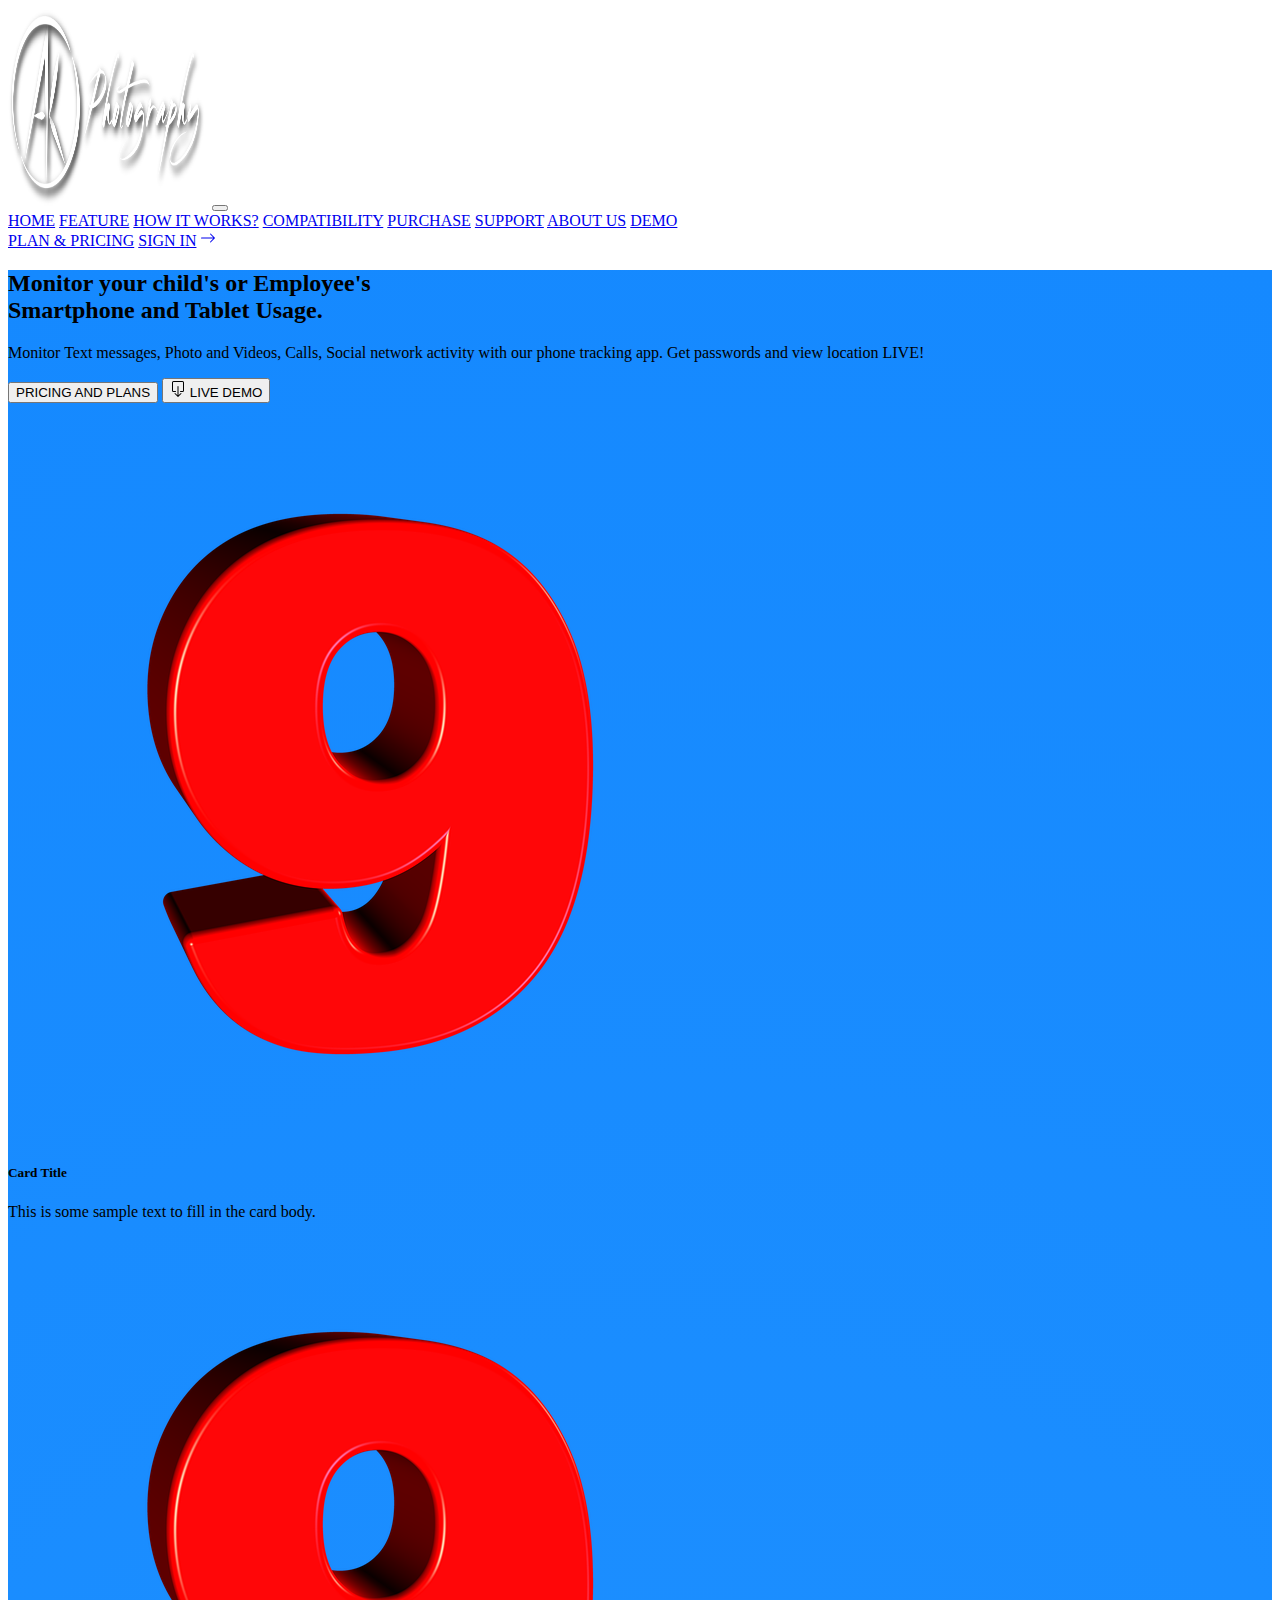
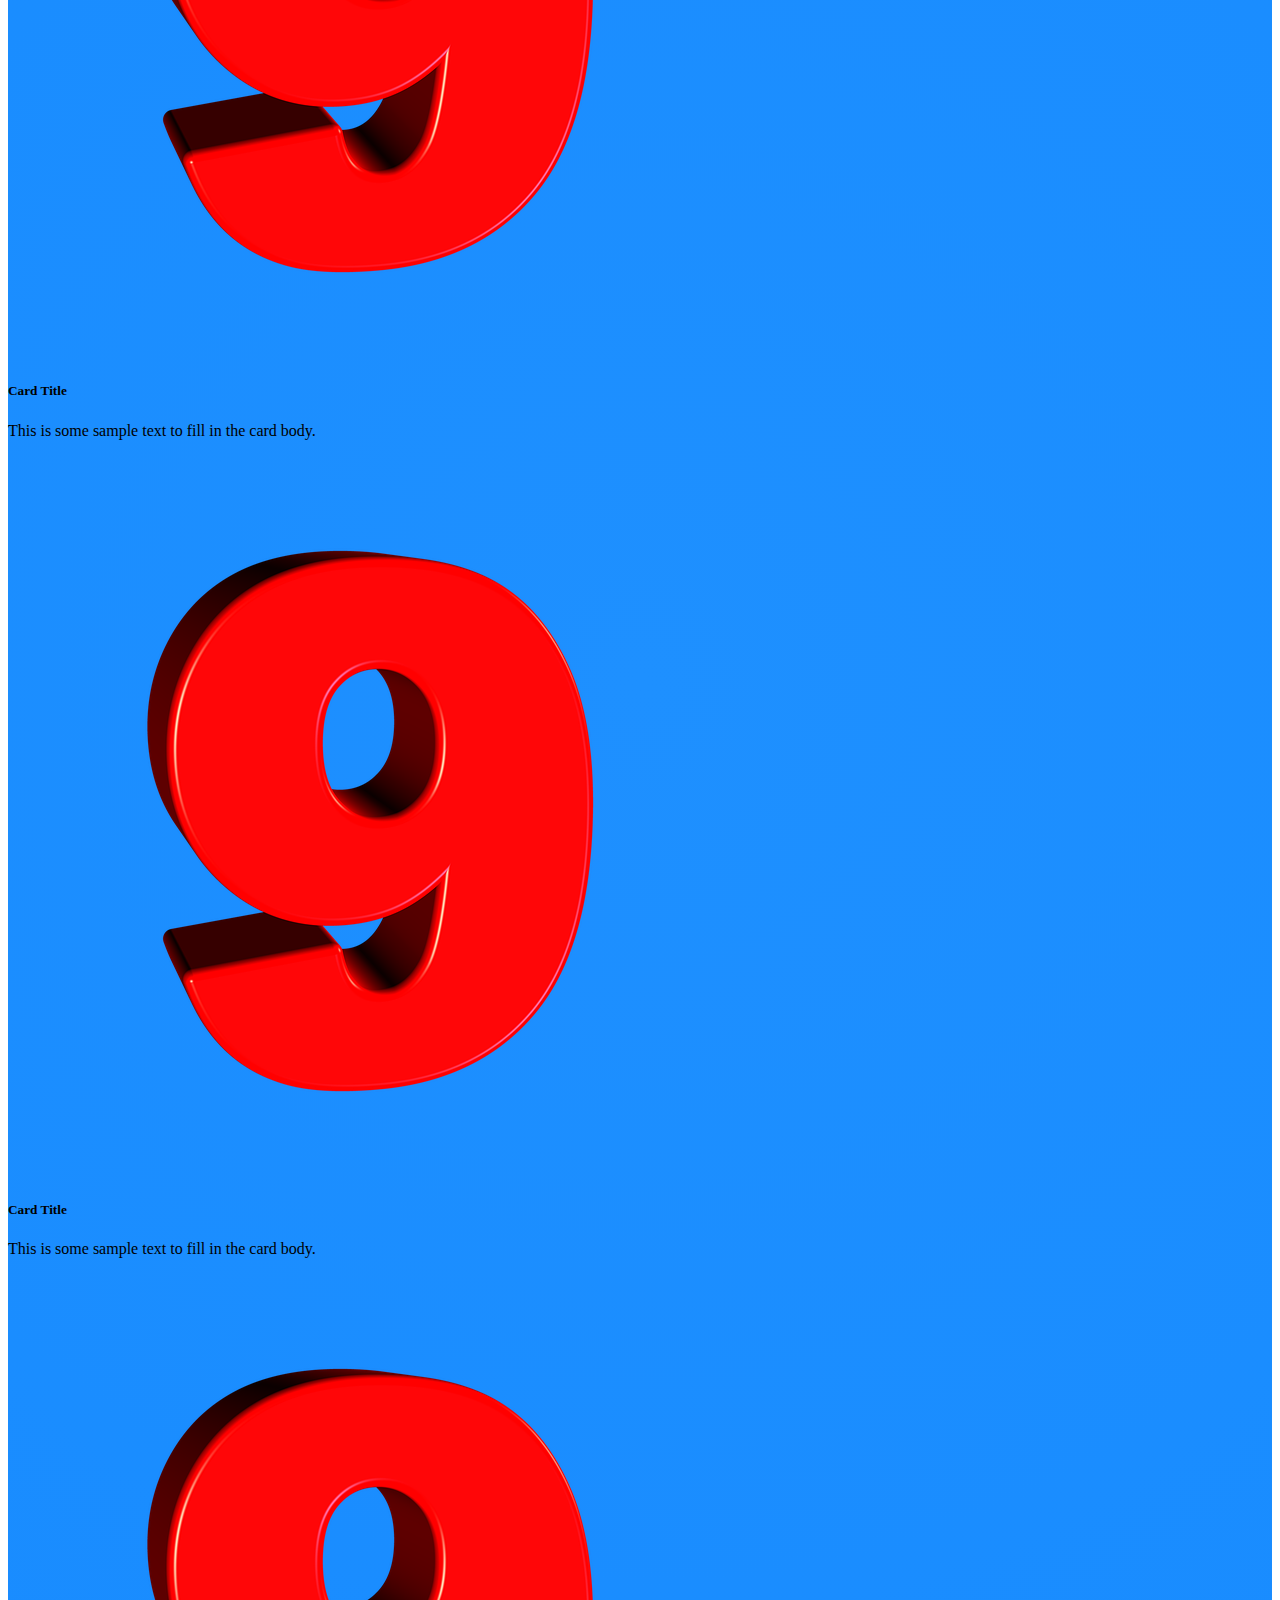
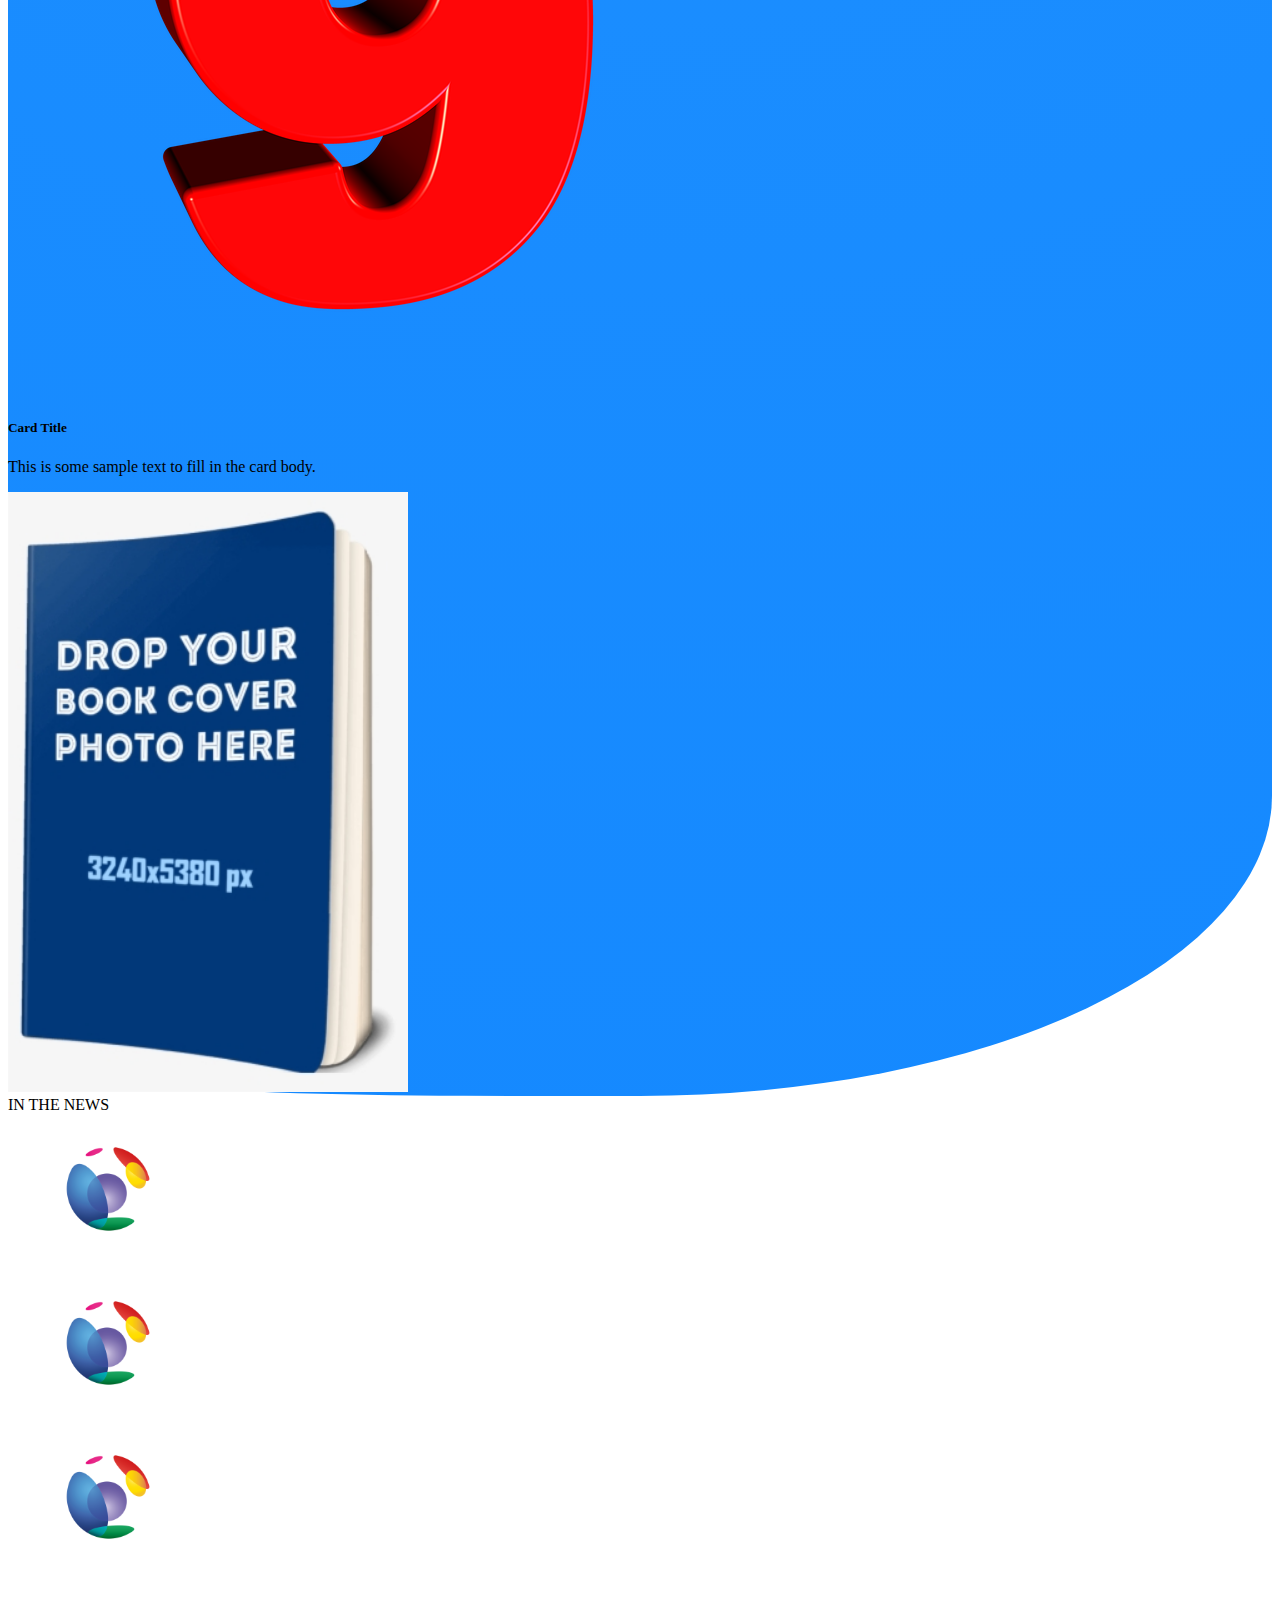
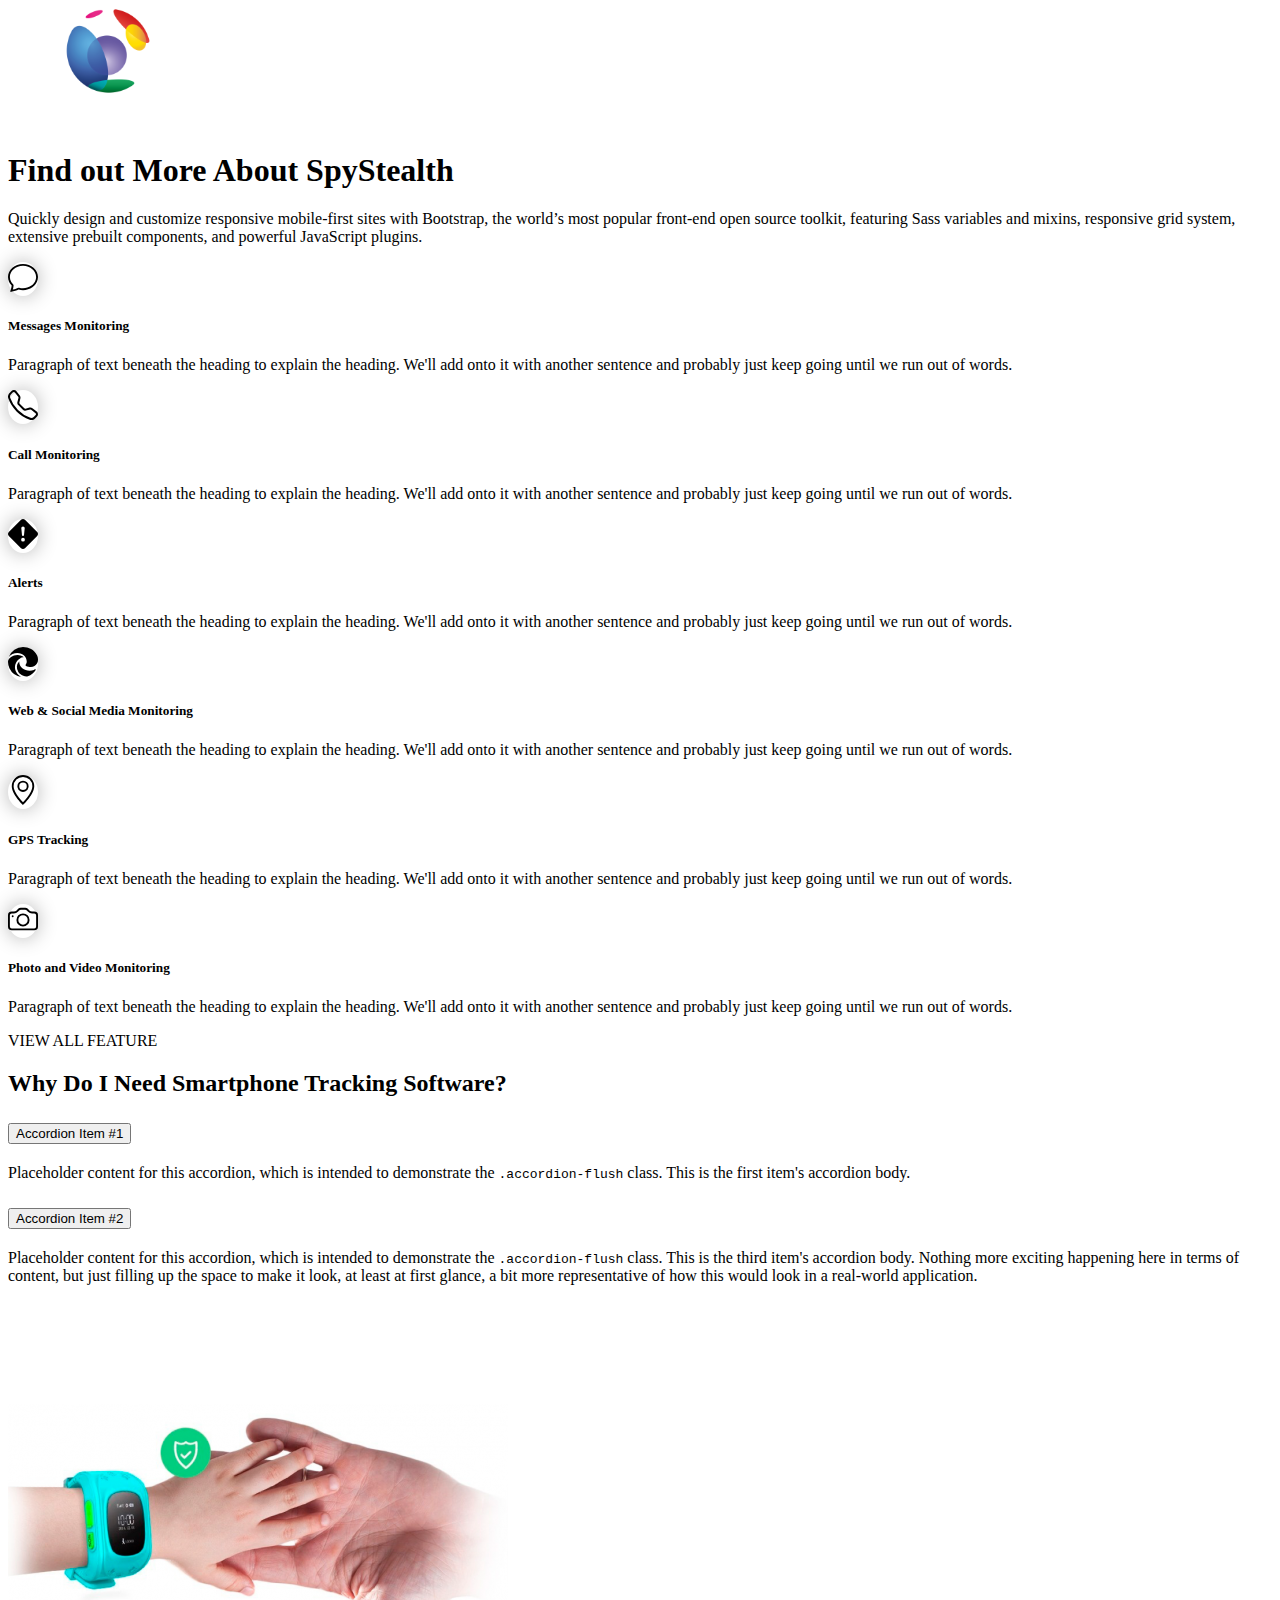
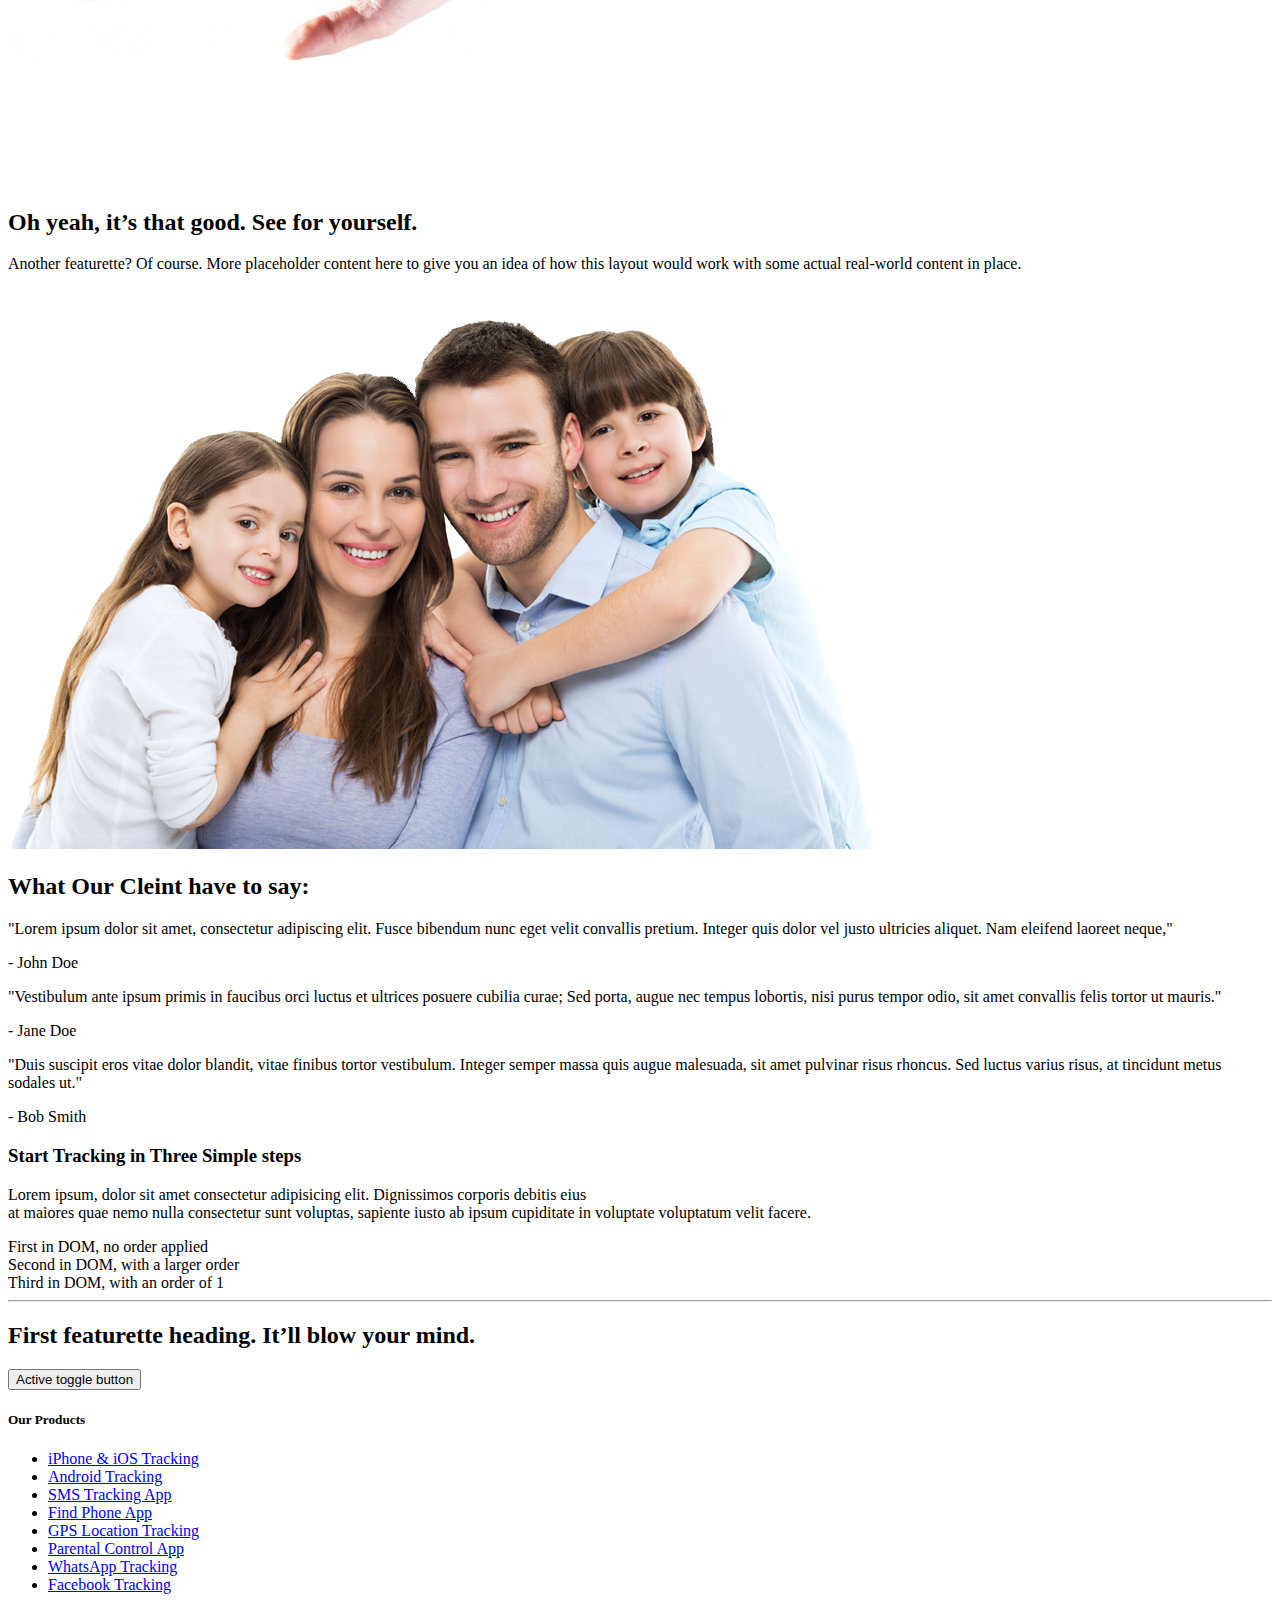
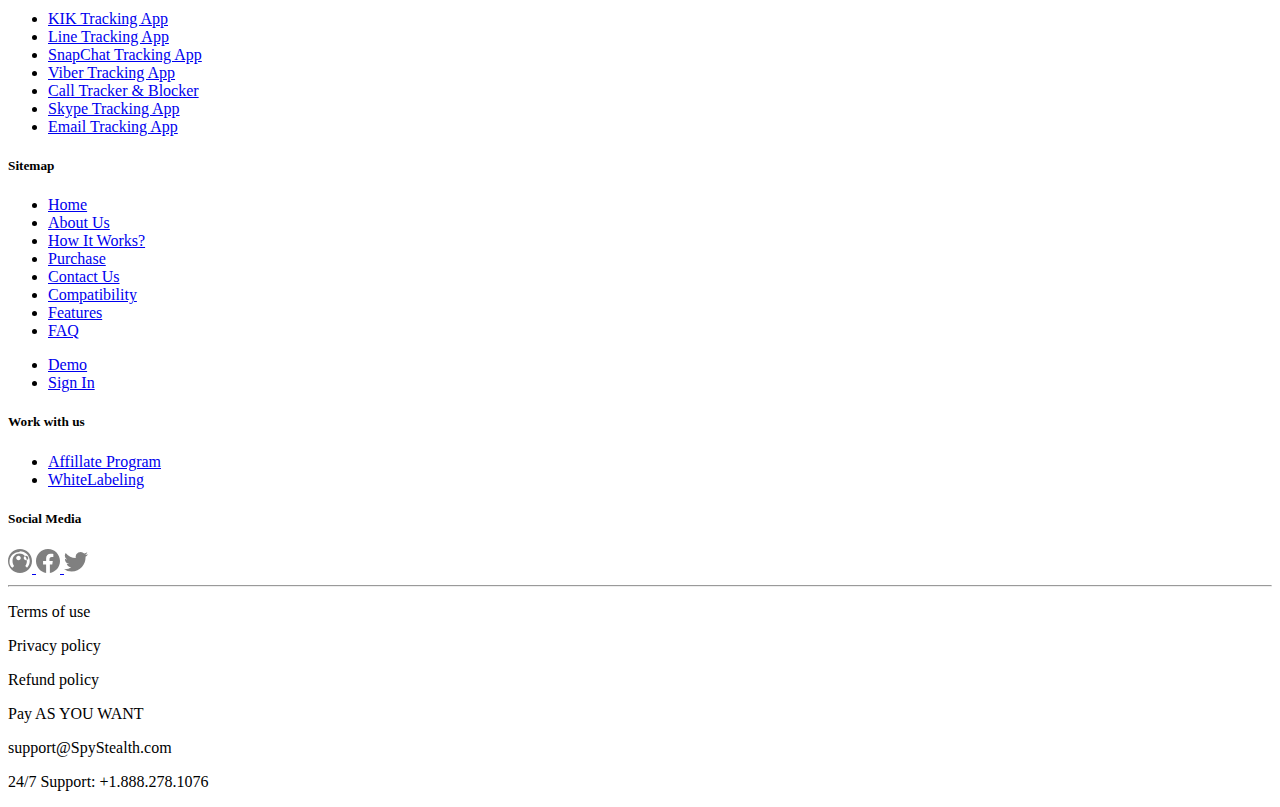
==== Index.html @ cb451442 "done" ====
<!doctype html>
<html lang="en">

<head>
    <meta charset="utf-8">
    <meta name="viewport" content="width=device-width, initial-scale=1">
    <title>Index</title>
    <link href="https://cdn.jsdelivr.net/npm/bootstrap@5.2.3/dist/css/bootstrap.min.css" rel="stylesheet"
        integrity="sha384-rbsA2VBKQhggwzxH7pPCaAqO46MgnOM80zW1RWuH61DGLwZJEdK2Kadq2F9CUG65" crossorigin="anonymous">
    <link href="style.css" rel="stylesheet">
</head>

<body>
    <!-- section 1 -->

    <nav class="navbar navbar-dark bg-primary navbar navbar-expand-lg ">
        <div class="container-fluid mx-5">
            <img src="icons/logo.png" class="img-thumbnail" alt="..." width="200" height="200">
            <button class="navbar-toggler" type="button" data-bs-toggle="collapse" data-bs-target="#navbarNavAltMarkup"
                aria-controls="navbarNavAltMarkup" aria-expanded="false" aria-label="Toggle navigation">
                <span class="navbar-toggler-icon"></span>
            </button>
            <div class="collapse navbar-collapse justify-content-center" id="navbarNavAltMarkup">
                <div class="navbar-nav">
                    <a class="nav-link active" aria-current="page" href="#">HOME</a>
                    <a class="nav-link active" href="#">FEATURE</a>
                    <a class="nav-link active" href="#">HOW IT WORKS?</a>
                    <a class="nav-link active" href="#">COMPATIBILITY</a>
                    <a class="nav-link active" href="#">PURCHASE</a>
                    <a class="nav-link active" href="#">SUPPORT</a>
                    <a class="nav-link active" href="#">ABOUT US</a>
                    <a class="nav-link active" href="#">DEMO</a>
                </div>
            </div>
            <div class="navbar-nav justify-content-end">
                <a class="nav-link active" href="#">PLAN & PRICING</a>
                <a class="nav-link active" href="#">SIGN IN</a>
                <a class="nav-link active" href="#"><svg xmlns="http://www.w3.org/2000/svg" width="16" height="16"
                        fill="currentColor" class="bi bi-arrow-right" viewBox="0 0 16 16">
                        <path fill-rule="evenodd"
                            d="M1 8a.5.5 0 0 1 .5-.5h11.793l-3.147-3.146a.5.5 0 0 1 .708-.708l4 4a.5.5 0 0 1 0 .708l-4 4a.5.5 0 0 1-.708-.708L13.293 8.5H1.5A.5.5 0 0 1 1 8z" />
                    </svg></a>
            </div>
    </nav>

    <!-- End Section 1 -->

    <!-- Section 2 -->
    <div class="container-fluid main">
        <div class="container text-center">
            <div class="row">
                <div class="col p-lg-5 p-md-3 p-sm-0 mt-2">
                    <div class="container text-center">
                        <div class="row">
                            <div class="col">
                                <div class="row text-start text-white">
                                    <h2>
                                        Monitor your child's or Employee's<br>Smartphone and Tablet Usage.
                                    </h2>
                                    <p class="w-50">
                                        Monitor Text messages, Photo and Videos, Calls, Social network activity with our
                                        phone tracking app. Get
                                        passwords and view location LIVE!
                                    </p>
                                    <P>
                                        <button type="button" class="btn btn-primary">PRICING AND PLANS</button>
                                        <button type="button" class="btn btn-outline-light">
                                            <svg xmlns="http://www.w3.org/2000/svg" width="16" height="16"
                                                fill="currentColor" class="bi bi-box-arrow-down" viewBox="0 0 16 16">
                                                <path fill-rule="evenodd"
                                                    d="M3.5 10a.5.5 0 0 1-.5-.5v-8a.5.5 0 0 1 .5-.5h9a.5.5 0 0 1 .5.5v8a.5.5 0 0 1-.5.5h-2a.5.5 0 0 0 0 1h2A1.5 1.5 0 0 0 14 9.5v-8A1.5 1.5 0 0 0 12.5 0h-9A1.5 1.5 0 0 0 2 1.5v8A1.5 1.5 0 0 0 3.5 11h2a.5.5 0 0 0 0-1h-2z" />
                                                <path fill-rule="evenodd"
                                                    d="M7.646 15.854a.5.5 0 0 0 .708 0l3-3a.5.5 0 0 0-.708-.708L8.5 14.293V5.5a.5.5 0 0 0-1 0v8.793l-2.146-2.147a.5.5 0 0 0-.708.708l3 3z" />
                                            </svg>
                                            LIVE DEMO
                                        </button>
                                    </P>
                                </div>
                            </div>

                        </div>
                        <div class="row mt-5">
                            <div class="col">
                                <div class="container text-center">
                                    <div class="row">
                                        <div class="col">
                                            <div class="card">
                                                <div class="row no-gutters">
                                                    <div class="col-md-4 text-center">
                                                        <img src="icons/pngwing1.com.png"
                                                            class="card-img mt-4 img-fluid" alt="Your Logo">
                                                    </div>
                                                    <div class="col-lg-8 col-md-12 col-sm-12">
                                                        <div class="card-body">
                                                            <h5 class="card-title">Card Title</h5>
                                                            <p class="card-text">This is some sample text to fill in the
                                                                card body.</p>
                                                        </div>
                                                    </div>
                                                </div>
                                            </div>
                                        </div>
                                        <div class="col">
                                            <div class="card">
                                                <div class="row no-gutters">
                                                    <div class="col-md-4 text-center">
                                                        <img src="icons/pngwing1.com.png"
                                                            class="card-img mt-4 img-fluid" alt="Your Logo">
                                                    </div>
                                                    <div class="col-lg-8 col-md-12 col-sm-12">
                                                        <div class="card-body">
                                                            <h5 class="card-title">Card Title</h5>
                                                            <p class="card-text">This is some sample text to fill in the
                                                                card body.</p>
                                                        </div>
                                                    </div>
                                                </div>
                                            </div>
                                        </div>
                                    </div>
                                </div>
                                <div class="container text-center">
                                    <div class="row mt-lg-3 mt-md-3 mt-sm-2 mt-2">
                                        <div class="col">
                                            <div class="card">
                                                <div class="row no-gutters">
                                                    <div class="col-md-4 text-center">
                                                        <img src="icons/pngwing1.com.png"
                                                            class="card-img mt-4 img-fluid" alt="Your Logo">
                                                    </div>
                                                    <div class="col-lg-8 col-md-12 col-sm-12">
                                                        <div class="card-body">
                                                            <h5 class="card-title">Card Title</h5>
                                                            <p class="card-text">This is some sample text to fill in the
                                                                card body.</p>
                                                        </div>
                                                    </div>
                                                </div>
                                            </div>
                                        </div>
                                        <div class="col">
                                            <div class="card">
                                                <div class="row no-gutters">
                                                    <div class="col-md-4 text-center">
                                                        <img src="icons/pngwing1.com.png"
                                                            class="card-img mt-4 img-fluid" alt="Your Logo">
                                                    </div>
                                                    <div class="col-lg-8 col-md-12 col-sm-12">
                                                        <div class="card-body">
                                                            <h5 class="card-title">Card Title</h5>
                                                            <p class="card-text">This is some sample text to fill in the
                                                                card body.</p>
                                                        </div>
                                                    </div>
                                                </div>
                                            </div>
                                        </div>
                                    </div>
                                </div>
                            </div>
                        </div>
                    </div>
                </div>
                <div class="col p-lg-5 p-md-3 p-sm-0">
                    <img src="icons/762-7623386_3d-book-cover-book-cover.png" class="img-fluid mt-5" alt="Cinque Terre"
                        width="400" height="600">
                </div>
            </div>
        </div>
    </div>

    <!-- section 3 -->
    <div class="container px-4 py-5 mt-5 justify-content-center">
        <div class="shadow p-3 mb-5 bg-white border-top border-primary border-4">
            <div class="row">
                <div class="col text-center mb-5 text-secondary">
                    IN THE NEWS
                </div>
                <div class="row mt-3 mb-5 text-center">
                    <div class="col">
                        <img src="icons/company-logo-transparent-png-19.png" class="img-fluid" alt="Company Logo"
                            width="200" height="150">
                    </div>
                    <div class="col">
                        <img src="icons/company-logo-transparent-png-19.png" class="img-fluid" alt="Company Logo"
                            width="200" height="150">
                    </div>
                    <div class="col">
                        <img src="icons/company-logo-transparent-png-19.png" class="img-fluid" alt="Company Logo"
                            width="200" height="150">
                    </div>
                    <div class="col">
                        <img src="icons/company-logo-transparent-png-19.png" class="img-fluid" alt="Company Logo"
                            width="200" height="150">
                    </div>
                </div>
            </div>
        </div>
    </div>

    <!-- End Section 3 -->

    <!-- section 4 -->
    <div class="ppx-4 py-5 mt-5 ">
        <h1 class="display-5 fw-bold text-primary text-center">Find out More About SpyStealth</h1>
        <div class="col-lg-6 mx-auto">
            <p class="mb-4 text-secondary m-3 text-center">Quickly design and customize responsive mobile-first sites
                with
                Bootstrap,
                the world’s most popular front-end open source toolkit, featuring Sass variables and mixins, responsive
                grid system, extensive prebuilt components, and powerful JavaScript plugins.</p>
        </div>
    </div>

    <!-- End Section 4 -->

    <!-- section 5 -->
    <div class="container px-4 py-5 mt-5" id="featured-3">
        <div id="text-container">
            <div class="row g-4 py-5 mt-2 row-cols-1 row-cols-lg-3">
                <div class="feature col">
                    <div class="feature-icon icon-shadow ">
                        <svg xmlns="http://www.w3.org/2000/svg" width="30" height="30" fill="currentColor"
                            class="bi bi-chat" viewBox="0 0 16 16">
                            <path
                                d="M2.678 11.894a1 1 0 0 1 .287.801 10.97 10.97 0 0 1-.398 2c1.395-.323 2.247-.697 2.634-.893a1 1 0 0 1 .71-.074A8.06 8.06 0 0 0 8 14c3.996 0 7-2.807 7-6 0-3.192-3.004-6-7-6S1 4.808 1 8c0 1.468.617 2.83 1.678 3.894zm-.493 3.905a21.682 21.682 0 0 1-.713.129c-.2.032-.352-.176-.273-.362a9.68 9.68 0 0 0 .244-.637l.003-.01c.248-.72.45-1.548.524-2.319C.743 11.37 0 9.76 0 8c0-3.866 3.582-7 8-7s8 3.134 8 7-3.582 7-8 7a9.06 9.06 0 0 1-2.347-.306c-.52.263-1.639.742-3.468 1.105z" />
                        </svg>
                    </div>
                    <h5>Messages Monitoring</h5>
                    <p class="text-secondary">Paragraph of text beneath the heading to explain the heading. We'll add
                        onto it
                        with another sentence and
                        probably just keep going until we run out of words.</p>
                </div>
                <div class="feature col">
                    <div class="feature-icon icon-shadow ">
                        <svg xmlns="http://www.w3.org/2000/svg" width="30" height="30" fill="currentColor"
                            class="bi bi-telephone" viewBox="0 0 16 16">
                            <path
                                d="M3.654 1.328a.678.678 0 0 0-1.015-.063L1.605 2.3c-.483.484-.661 1.169-.45 1.77a17.568 17.568 0 0 0 4.168 6.608 17.569 17.569 0 0 0 6.608 4.168c.601.211 1.286.033 1.77-.45l1.034-1.034a.678.678 0 0 0-.063-1.015l-2.307-1.794a.678.678 0 0 0-.58-.122l-2.19.547a1.745 1.745 0 0 1-1.657-.459L5.482 8.062a1.745 1.745 0 0 1-.46-1.657l.548-2.19a.678.678 0 0 0-.122-.58L3.654 1.328zM1.884.511a1.745 1.745 0 0 1 2.612.163L6.29 2.98c.329.423.445.974.315 1.494l-.547 2.19a.678.678 0 0 0 .178.643l2.457 2.457a.678.678 0 0 0 .644.178l2.189-.547a1.745 1.745 0 0 1 1.494.315l2.306 1.794c.829.645.905 1.87.163 2.611l-1.034 1.034c-.74.74-1.846 1.065-2.877.702a18.634 18.634 0 0 1-7.01-4.42 18.634 18.634 0 0 1-4.42-7.009c-.362-1.03-.037-2.137.703-2.877L1.885.511z" />
                        </svg>
                    </div>
                    <h5>Call Monitoring</h5>
                    <p class="text-secondary">Paragraph of text beneath the heading to explain the heading. We'll add
                        onto it
                        with another sentence and
                        probably just keep going until we run out of words.</p>
                </div>
                <div class="feature col">
                    <div class="feature-icon icon-shadow ">
                        <svg xmlns="http://www.w3.org/2000/svg" width="30" height="30" fill="currentColor"
                            class="bi bi-exclamation-diamond-fill" viewBox="0 0 16 16">
                            <path
                                d="M9.05.435c-.58-.58-1.52-.58-2.1 0L.436 6.95c-.58.58-.58 1.519 0 2.098l6.516 6.516c.58.58 1.519.58 2.098 0l6.516-6.516c.58-.58.58-1.519 0-2.098L9.05.435zM8 4c.535 0 .954.462.9.995l-.35 3.507a.552.552 0 0 1-1.1 0L7.1 4.995A.905.905 0 0 1 8 4zm.002 6a1 1 0 1 1 0 2 1 1 0 0 1 0-2z" />
                        </svg>
                    </div>
                    <h5>Alerts</h5>
                    <p class="text-secondary">Paragraph of text beneath the heading to explain the heading. We'll add
                        onto it
                        with another sentence and
                        probably just keep going until we run out of words.</p>
                </div>
            </div>
            <div class="row g-4 py-5 mt-2 row-cols-1 row-cols-lg-3">
                <div class="feature col">
                    <div class="feature-icon icon-shadow ">
                        <svg xmlns="http://www.w3.org/2000/svg" width="30" height="30" fill="currentColor"
                            class="bi bi-browser-edge" viewBox="0 0 16 16">
                            <path
                                d="M9.482 9.341c-.069.062-.17.153-.17.309 0 .162.107.325.3.456.877.613 2.521.54 2.592.538h.002c.667 0 1.32-.18 1.894-.519A3.838 3.838 0 0 0 16 6.819c.018-1.316-.44-2.218-.666-2.664l-.04-.08C13.963 1.487 11.106 0 8 0A8 8 0 0 0 .473 5.29C1.488 4.048 3.183 3.262 5 3.262c2.83 0 5.01 1.885 5.01 4.797h-.004v.002c0 .338-.168.832-.487 1.244l.006-.006a.594.594 0 0 1-.043.041Z" />
                            <path
                                d="M.01 7.753a8.137 8.137 0 0 0 .753 3.641 8 8 0 0 0 6.495 4.564 5.21 5.21 0 0 1-.785-.377h-.01l-.12-.075a5.45 5.45 0 0 1-1.56-1.463A5.543 5.543 0 0 1 6.81 5.8l.01-.004.025-.012c.208-.098.62-.292 1.167-.285.129.001.257.012.384.033a4.037 4.037 0 0 0-.993-.698l-.01-.005C6.348 4.282 5.199 4.263 5 4.263c-2.44 0-4.824 1.634-4.99 3.49Zm10.263 7.912c.088-.027.177-.054.265-.084-.102.032-.204.06-.307.086l.042-.002Z" />
                            <path
                                d="M10.228 15.667a5.21 5.21 0 0 0 .303-.086l.082-.025a8.019 8.019 0 0 0 4.162-3.3.25.25 0 0 0-.331-.35c-.215.112-.436.21-.663.294a6.367 6.367 0 0 1-2.243.4c-2.957 0-5.532-2.031-5.532-4.644.002-.135.017-.268.046-.399a4.543 4.543 0 0 0-.46 5.898l.003.005c.315.441.707.821 1.158 1.121h.003l.144.09c.877.55 1.721 1.078 3.328.996Z" />
                        </svg>
                    </div>
                    <h5>Web & Social Media Monitoring</h5>
                    <p class="text-secondary">Paragraph of text beneath the heading to explain the heading. We'll add
                        onto it
                        with another sentence and
                        probably just keep going until we run out of words.</p>
                </div>
                <div class="feature col">
                    <div class="feature-icon icon-shadow ">
                        <svg xmlns="http://www.w3.org/2000/svg" width="30" height="30" fill="currentColor"
                            class="bi bi-geo-alt" viewBox="0 0 16 16">
                            <path
                                d="M12.166 8.94c-.524 1.062-1.234 2.12-1.96 3.07A31.493 31.493 0 0 1 8 14.58a31.481 31.481 0 0 1-2.206-2.57c-.726-.95-1.436-2.008-1.96-3.07C3.304 7.867 3 6.862 3 6a5 5 0 0 1 10 0c0 .862-.305 1.867-.834 2.94zM8 16s6-5.686 6-10A6 6 0 0 0 2 6c0 4.314 6 10 6 10z" />
                            <path d="M8 8a2 2 0 1 1 0-4 2 2 0 0 1 0 4zm0 1a3 3 0 1 0 0-6 3 3 0 0 0 0 6z" />
                        </svg>
                    </div>
                    <h5>GPS Tracking</h5>
                    <p class="text-secondary">Paragraph of text beneath the heading to explain the heading. We'll add
                        onto it
                        with another sentence and
                        probably just keep going until we run out of words.</p>
                </div>
                <div class="feature col">
                    <div class="feature-icon icon-shadow ">
                        <svg xmlns="http://www.w3.org/2000/svg" width="30" height="30" fill="currentColor"
                            class="bi bi-camera" viewBox="0 0 16 16">
                            <path
                                d="M15 12a1 1 0 0 1-1 1H2a1 1 0 0 1-1-1V6a1 1 0 0 1 1-1h1.172a3 3 0 0 0 2.12-.879l.83-.828A1 1 0 0 1 6.827 3h2.344a1 1 0 0 1 .707.293l.828.828A3 3 0 0 0 12.828 5H14a1 1 0 0 1 1 1v6zM2 4a2 2 0 0 0-2 2v6a2 2 0 0 0 2 2h12a2 2 0 0 0 2-2V6a2 2 0 0 0-2-2h-1.172a2 2 0 0 1-1.414-.586l-.828-.828A2 2 0 0 0 9.172 2H6.828a2 2 0 0 0-1.414.586l-.828.828A2 2 0 0 1 3.172 4H2z" />
                            <path
                                d="M8 11a2.5 2.5 0 1 1 0-5 2.5 2.5 0 0 1 0 5zm0 1a3.5 3.5 0 1 0 0-7 3.5 3.5 0 0 0 0 7zM3 6.5a.5.5 0 1 1-1 0 .5.5 0 0 1 1 0z" />
                        </svg>
                    </div>
                    <h5>Photo and Video Monitoring</h5>
                    <p class="text-secondary">Paragraph of text beneath the heading to explain the heading. We'll add
                        onto it
                        with another sentence and
                        probably just keep going until we run out of words.</p>
                </div>
            </div>
            <div id="remaining-text" style="display:none;">
                <div class="row g-4 py-5 mt-2 row-cols-1 row-cols-lg-3">
                    <div class="feature col">
                        <div class="feature-icon icon-shadow ">
                            <svg xmlns="http://www.w3.org/2000/svg" width="30" height="30" fill="currentColor"
                                class="bi bi-envelope" viewBox="0 0 16 16">
                                <path
                                    d="M0 4a2 2 0 0 1 2-2h12a2 2 0 0 1 2 2v8a2 2 0 0 1-2 2H2a2 2 0 0 1-2-2V4Zm2-1a1 1 0 0 0-1 1v.217l7 4.2 7-4.2V4a1 1 0 0 0-1-1H2Zm13 2.383-4.708 2.825L15 11.105V5.383Zm-.034 6.876-5.64-3.471L8 9.583l-1.326-.795-5.64 3.47A1 1 0 0 0 2 13h12a1 1 0 0 0 .966-.741ZM1 11.105l4.708-2.897L1 5.383v5.722Z" />
                            </svg>
                        </div>
                        <h5>Gmail Monitoring</h5>
                        <p class="text-secondary">Paragraph of text beneath the heading to explain the heading. We'll
                            add onto it
                            with another sentence and
                            probably just keep going until we run out of words.</p>
                    </div>
                    <div class="feature col">
                        <div class="feature-icon icon-shadow ">
                            <svg xmlns="http://www.w3.org/2000/svg" width="30" height="30" fill="currentColor"
                                class="bi bi-envelope-plus" viewBox="0 0 16 16">
                                <path
                                    d="M2 2a2 2 0 0 0-2 2v8.01A2 2 0 0 0 2 14h5.5a.5.5 0 0 0 0-1H2a1 1 0 0 1-.966-.741l5.64-3.471L8 9.583l7-4.2V8.5a.5.5 0 0 0 1 0V4a2 2 0 0 0-2-2H2Zm3.708 6.208L1 11.105V5.383l4.708 2.825ZM1 4.217V4a1 1 0 0 1 1-1h12a1 1 0 0 1 1 1v.217l-7 4.2-7-4.2Z" />
                                <path
                                    d="M16 12.5a3.5 3.5 0 1 1-7 0 3.5 3.5 0 0 1 7 0Zm-3.5-2a.5.5 0 0 0-.5.5v1h-1a.5.5 0 0 0 0 1h1v1a.5.5 0 0 0 1 0v-1h1a.5.5 0 0 0 0-1h-1v-1a.5.5 0 0 0-.5-.5Z" />
                            </svg>
                        </div>
                        <h5>Messenger Logs</h5>
                        <p class="text-secondary">Paragraph of text beneath the heading to explain the heading. We'll
                            add onto it
                            with another sentence and
                            probably just keep going until we run out of words.</p>
                    </div>
                    <div class="feature col">
                        <div class="feature-icon icon-shadow ">
                            <svg xmlns="http://www.w3.org/2000/svg" width="30" height="30" fill="currentColor"
                                class="bi bi-person-rolodex" viewBox="0 0 16 16">
                                <path d="M8 9.05a2.5 2.5 0 1 0 0-5 2.5 2.5 0 0 0 0 5Z" />
                                <path
                                    d="M1 1a1 1 0 0 0-1 1v11a1 1 0 0 0 1 1h.5a.5.5 0 0 0 .5-.5.5.5 0 0 1 1 0 .5.5 0 0 0 .5.5h9a.5.5 0 0 0 .5-.5.5.5 0 0 1 1 0 .5.5 0 0 0 .5.5h.5a1 1 0 0 0 1-1V3a1 1 0 0 0-1-1H6.707L6 1.293A1 1 0 0 0 5.293 1H1Zm0 1h4.293L6 2.707A1 1 0 0 0 6.707 3H15v10h-.085a1.5 1.5 0 0 0-2.4-.63C11.885 11.223 10.554 10 8 10c-2.555 0-3.886 1.224-4.514 2.37a1.5 1.5 0 0 0-2.4.63H1V2Z" />
                            </svg>
                        </div>
                        <h5>Contacts and Notes Monitoring</h5>
                        <p class="text-secondary">Paragraph of text beneath the heading to explain the heading. We'll
                            add onto it
                            with another sentence and
                            probably just keep going until we run out of words.</p>
                    </div>
                </div>
            </div>
            <a class="text-primary font-weight-bold text-center d-block text-decoration: underline dotted"
                id="show-more-button" onclick="toggleVisibility()">VIEW ALL FEATURE</a>
        </div>
    </div>

    <!-- End Section 5 -->


    <!-- Section 6 -->
    <div class="container m-auto px-4 py-5 mt-5 row featurette justify-content-center">
        <div class="col-md-7">
            <h2 class="featurette-heading">
                Why Do I Need Smartphone Tracking Software?
            </h2>
            <div class="accordion accordion-flush" id="accordionFlushExample">
                <div class="accordion-item">
                    <h2 class="accordion-header" id="flush-headingOne">
                        <button class="accordion-button collapsed" type="button" data-bs-toggle="collapse"
                            data-bs-target="#flush-collapseOne" aria-expanded="false" aria-controls="flush-collapseOne">
                            Accordion Item #1
                        </button>
                    </h2>
                    <div id="flush-collapseOne" class="accordion-collapse collapse" aria-labelledby="flush-headingOne"
                        data-bs-parent="#accordionFlushExample">
                        <div class="accordion-body">Placeholder content for this accordion, which is intended to
                            demonstrate the
                            <code>.accordion-flush</code> class. This is the first item's accordion body.
                        </div>
                    </div>
                </div>
                <div class="accordion-item">
                    <h2 class="accordion-header" id="flush-headingThree">
                        <button class="accordion-button collapsed" type="button" data-bs-toggle="collapse"
                            data-bs-target="#flush-collapseThree" aria-expanded="false"
                            aria-controls="flush-collapseThree">
                            Accordion Item #2
                        </button>
                    </h2>
                    <div id="flush-collapseThree" class="accordion-collapse collapse"
                        aria-labelledby="flush-headingThree" data-bs-parent="#accordionFlushExample">
                        <div class="accordion-body">Placeholder content for this accordion, which is intended to
                            demonstrate the
                            <code>.accordion-flush</code> class. This is the third item's accordion body. Nothing more
                            exciting
                            happening here in terms of content, but just filling up the space to make it look, at least
                            at first
                            glance, a bit more representative of how this would look in a real-world application.
                        </div>
                    </div>
                </div>
            </div>
        </div>
        <div class="col-md-5">
            <img src="icons/tracking.png" class="img-fluid" alt="Company Logo">
        </div>
    </div>

    <!-- End Section 6 -->


    <!-- section 7 -->
    <div class="container m-auto py-5 my-4 row featurette justify-content-center">
        <div class="col-md-7 order-md-2">
            <h2 class="featurette-heading text-center">Oh yeah, it’s that good. <span class="text-muted">See for
                    yourself.</span></h2>
            <p class="lead text-center">Another featurette? Of course. More placeholder content here to give you an idea
                of how this
                layout would work with some actual real-world content in place.</p>
        </div>
        <div class="col-md-5 order-md-1">
            <img src="icons/family.png" class="img-fluid" alt="Company Logo">
        </div>
    </div>

    <!-- End Section 7 -->


    <!-- Section 8 -->
    <section class="bg-light">
        <div class="container py-5">
            <h2 class="mb-4 text-center">What Our Cleint have to say:</h2>
            <div class="row">
                <div class="col-md-4 mx-auto">
                    <div class="card border-0">
                        <div class="card-body text-center">
                            <p class="card-text">"Lorem ipsum dolor sit amet, consectetur adipiscing elit. Fusce
                                bibendum nunc
                                eget
                                velit convallis pretium. Integer quis dolor vel justo ultricies aliquet. Nam eleifend
                                laoreet
                                neque,"
                            </p>
                            <p class="card-text font-weight-bold">- John Doe</p>
                        </div>
                    </div>
                </div>
                <div class="col-md-4 mx-auto">
                    <div class="card border-0">
                        <div class="card-body text-center">
                            <p class="card-text">"Vestibulum ante ipsum primis in faucibus orci luctus et ultrices
                                posuere cubilia
                                curae; Sed porta, augue nec tempus lobortis, nisi purus tempor odio, sit amet convallis
                                felis tortor
                                ut mauris."</p>
                            <p class="card-text font-weight-bold">- Jane Doe</p>
                        </div>
                    </div>
                </div>
                <div class="col-md-4 mx-auto">
                    <div class="card border-0">
                        <div class="card-body text-center">
                            <p class="card-text">"Duis suscipit eros vitae dolor blandit, vitae finibus tortor
                                vestibulum. Integer
                                semper massa quis augue malesuada, sit amet pulvinar risus rhoncus. Sed luctus varius
                                risus, at
                                tincidunt metus sodales ut."</p>
                            <p class="card-text font-weight-bold">- Bob Smith</p>
                        </div>
                    </div>
                </div>
            </div>
        </div>
    </section>

    <!-- End Section 8 -->

    <!-- section 9 -->
    <div class="container-fluid bg-dark text-center position-relative">
        <div class="row">
            <div class="col order-1 text-center text-white py-4">
                <h3> Start Tracking in Three Simple steps</h3>
                <p>Lorem ipsum, dolor sit amet consectetur adipisicing elit. Dignissimos
                    corporis
                    debitis
                    eius<br>
                    at maiores quae nemo nulla consectetur sunt voluptas, sapiente iusto ab ipsum cupiditate in
                    voluptate
                    voluptatum
                    velit facere.</p>
            </div>
        </div>
            <div class="row mt-3 align-items-end text-white position-absolute top-100 start-50 translate-middle">
                <div class="container text-center">
                    <div class="row">
                      <div class="col">
                        First in DOM, no order applied
                      </div>
                      <div class="col order-5">
                        Second in DOM, with a larger order
                      </div>
                      <div class="col order-1">
                        Third in DOM, with an order of 1
                      </div>
                    </div>
                  </div>
              </div>
            </div>
        </div>
    <!-- End Section 9 -->

    <!-- section 10 -->
    <div class="container m-auto py-5 my-5">
        <hr class="featurette-divider">
        <div class="row featurette mt-5 d-flex justify-content-center">
            <div class="col-md-7">
                <h2 class="featurette-heading px-4 text-center">First featurette heading. <span class="text-muted">It’ll
                        blow
                        your mind.</span>
                </h2>
            </div>
            <div class="col-md-3 px-5">
                <button type="button" class="btn btn-primary" data-bs-toggle="button" aria-pressed="true">Active toggle
                    button</button>
            </div>
        </div>
    </div>


    <!-- End Section 10 -->

    <!-- Section 11 -->

    <footer class="bg-light">
        <div class="container-fluid m-auto py-5">
            <div class="row d-flex justify-content-center">
                <div class="col-sm-6 col-md-2">
                    <h5>Our Products</h5>
                    <ul class="list-unstyled text-small">
                        <li><a class="link-secondary text-decoration-none" href="#">iPhone & iOS Tracking</a></li>
                        <li><a class="link-secondary text-decoration-none" href="#">Android Tracking</a></li>
                        <li><a class="link-secondary text-decoration-none" href="#">SMS Tracking App</a></li>
                        <li><a class="link-secondary text-decoration-none" href="#">Find Phone App</a></li>
                        <li><a class="link-secondary text-decoration-none" href="#">GPS Location Tracking</a></li>
                        <li><a class="link-secondary text-decoration-none" href="#">Parental Control App</a></li>
                        <li><a class="link-secondary text-decoration-none" href="#">WhatsApp Tracking</a></li>
                        <li><a class="link-secondary text-decoration-none" href="#">Facebook Tracking</a></li>
                    </ul>
                </div>
                <div class="col-sm-6 col-md-2">
                    <ul class="list-unstyled text-small mt-4">
                        <li><a class="link-secondary text-decoration-none" href="#">KIK Tracking App</a></li>
                        <li><a class="link-secondary text-decoration-none" href="#">Line Tracking App</a></li>
                        <li><a class="link-secondary text-decoration-none" href="#">SnapChat Tracking App</a></li>
                        <li><a class="link-secondary text-decoration-none" href="#">Viber Tracking App</a></li>
                        <li><a class="link-secondary text-decoration-none" href="#">Call Tracker & Blocker</a></li>
                        <li><a class="link-secondary text-decoration-none" href="#">Skype Tracking App</a></li>
                        <li><a class="link-secondary text-decoration-none" href="#">Email Tracking App</a></li>
                    </ul>
                </div>
                <div class="col-sm-6 col-md-2">
                    <h5>Sitemap</h5>
                    <ul class="list-unstyled text-small">
                        <li><a class="link-secondary text-decoration-none" href="#">Home</a></li>
                        <li><a class="link-secondary text-decoration-none" href="#">About Us</a></li>
                        <li><a class="link-secondary text-decoration-none" href="#">How It Works?</a></li>
                        <li><a class="link-secondary text-decoration-none" href="#">Purchase</a></li>
                        <li><a class="link-secondary text-decoration-none" href="#">Contact Us</a></li>
                        <li><a class="link-secondary text-decoration-none" href="#">Compatibility</a></li>
                        <li><a class="link-secondary text-decoration-none" href="#">Features</a></li>
                        <li><a class="link-secondary text-decoration-none" href="#">FAQ</a></li>
                    </ul>
                </div>
                <div class="col-sm-6 col-md-2 mt-4">
                    <ul class="list-unstyled text-small">
                        <li><a class="link-secondary text-decoration-none" href="#">Demo</a></li>
                        <li><a class="link-secondary text-decoration-none" href="#">Sign In</a></li>
                    </ul>
                </div>
                <div class="col-sm-6 col-md-2">
                    <h5>Work with us</h5>
                    <ul class="list-unstyled text-small">
                        <li><a class="link-secondary text-decoration-none" href="#">Affillate Program</a></li>
                        <li><a class="link-secondary text-decoration-none" href="#">WhiteLabeling</a></li>
                    </ul>
                    <h5 class="mt-5">Social Media</h5>
                    <div class="social-links">
                        <a href="#" class="google-plus bx bxl-skype">
                            <svg xmlns="http://www.w3.org/2000/svg" width="24" height="24" fill="#808080"
                                class="bi bi-skype" viewBox="0 0 16 16">
                                <path
                                    d="M8 0C3.582 0 0 3.582 0 8s3.582 8 8 8 8-3.582 8-8-3.582-8-8-8zm0 1.5c3.59 0 6.5 2.91 6.5 6.5 0 1.75-.69 3.34-1.81 4.5l-1.19-1.19c.69-.81 1.09-1.86 1.09-3.31 0-2.76-2.24-5-5-5S3 5.24 3 8c0 1.45.4 2.5 1.09 3.31l-1.19 1.19C1.69 11.84 1 10.25 1 8.5 1 4.91 3.91 2 7.5 2zm-2.5 4.5c0-.83.67-1.5 1.5-1.5s1.5.67 1.5 1.5-.67 1.5-1.5 1.5-1.5-.67-1.5-1.5zm5 0c0-.83.67-1.5 1.5-1.5s1.5.67 1.5 1.5-.67 1.5-1.5 1.5-1.5-.67-1.5-1.5z" />
                            </svg>
                        </a>
                        <a href="#" class="facebook bx bxl-facebook">
                            <svg xmlns="http://www.w3.org/2000/svg" width="24" height="24" fill="#808080"
                                class="bi bi-facebook" viewBox="0 0 16 16">
                                <path
                                    d="M16 8.049c0-4.446-3.582-8.05-8-8.05C3.58 0-.002 3.603-.002 8.05c0 4.017 2.926 7.347 6.75 7.951v-5.625h-2.03V8.05H6.75V6.275c0-2.017 1.195-3.131 3.022-3.131.876 0 1.791.157 1.791.157v1.98h-1.009c-1.303 0-1.584.64-1.584 1.563V8.05h2.218l-.354 2.326H9.25V16c3.824-.604 6.75-3.934 6.75-7.951z" />
                            </svg>
                        </a>
                        <a href="#" class="twitter bx bxl-twitter">
                            <svg xmlns="http://www.w3.org/2000/svg" width="24" height="24" fill="#808080"
                                class="bi bi-twitter" viewBox="0 0 16 16">
                                <path
                                    d="M5.026 15c6.038 0 9.341-5.003 9.341-9.334 0-.14 0-.282-.006-.422A6.685 6.685 0 0 0 16 3.542a6.658 6.658 0 0 1-1.889.518 3.301 3.301 0 0 0 1.447-1.817 6.533 6.533 0 0 1-2.087.793A3.286 3.286 0 0 0 7.875 6.03a9.325 9.325 0 0 1-6.767-3.429 3.289 3.289 0 0 0 1.018 4.382A3.323 3.323 0 0 1 .64 6.575v.045a3.288 3.288 0 0 0 2.632 3.218 3.203 3.203 0 0 1-.865.115 3.23 3.23 0 0 1-.614-.057 3.283 3.283 0 0 0 3.067 2.277A6.588 6.588 0 0 1 .78 13.58a6.32 6.32 0 0 1-.78-.045A9.344 9.344 0 0 0 5.026 15z" />
                            </svg>
                        </a>
                    </div>
                </div>
            </div>
        </div>
        <div class="container">
            <hr class="featurette-divider">
        </div>
        <div class="row d-flex justify-content-center">
            <div class="col-sm-6 col-md-2">
                <p class="text-secondary">Terms of use</p>
            </div>
            <div class="col-sm-6 col-md-2">
                <p class="text-secondary">Privacy policy</p>
            </div>
            <div class="col-sm-6 col-md-2">
                <p class="text-secondary">Refund policy</p>
            </div>
            <div class="col-sm-6 col-md-2">
                <p class="text-secondary">Pay AS YOU WANT</p>
            </div>
        </div>
        <div class="row d-flex justify-content-center">
            <div class="col-sm-6 col-md-2">
                <p class="text-secondary">support@SpyStealth.com</p>
            </div>
            <div class="col-sm-6 col-md-2">
                <p class="text-secondary">24/7 Support: +1.888.278.1076</p>
            </div>
            <div class="col-sm-6 col-md-2">
                <p class="text-secondary"></p>
            </div>
            <div class="col-sm-6 col-md-2">

            </div>
        </div>
        </div>
    </footer>


    <!-- End Section 11 -->

</body>

</html>



<script src="https://cdn.jsdelivr.net/npm/bootstrap@5.2.3/dist/js/bootstrap.bundle.min.js"
    integrity="sha384-kenU1KFdBIe4zVF0s0G1M5b4hcpxyD9F7jL+jjXkk+Q2h455rYXK/7HAuoJl+0I4"
    crossorigin="anonymous"></script>
<script>
    $(document).ready(function () {
        $('.card').hover(function () {
            $(this).addClass('active');
        }, function () {
            $(this).removeClass('active');
        });
    });

    function toggleVisibility() {
        var remainingText = document.getElementById("remaining-text");
        var button = document.getElementById("show-more-button");
        if (remainingText.style.display === "none") {
            remainingText.style.display = "block";
            button.innerHTML = "Hide remaining text";
        } else {
            remainingText.style.display = "none";
            button.innerHTML = "VIEW ALL FEATURE";
        }
    }
</script>
</body>

</html>
---- style.css ----
.custom-height {
    height: 80px;
  }
  .main{
    
    /* background-image: linear-gradient(to right, #1E90FF, #1589FF, #1E90FF); */
    background-image: radial-gradient(circle,#1E90FF,  #1589FF);
    border-bottom-right-radius: 50% 300px;
    border-bottom-left-radius: 40% 30px ;
  }
  .icon-shadow {
    display: inline-block;
    position: relative;
  }
  .icon-shadow::before {
    content: "";
    position: absolute;
    top: 0;
    left: 0;
    right: 0;
    bottom: 0;
    border-radius: 50%;
    box-shadow: 0px 0px 20px rgba(0, 0, 0, 0.3);
    z-index: -1;
    
  }
  .card:hover {
    box-shadow: 0 0 20px rgba(0, 0, 0, 0.2);
    transform: translateY(-5px);
  }

  .card.active {
    box-shadow: 0 0 20px rgba(0, 0, 0, 0.2);
    transform: translateY(-5px);
  }
  body{
    font-family: 'Times New Roman', Times, serif;
  }
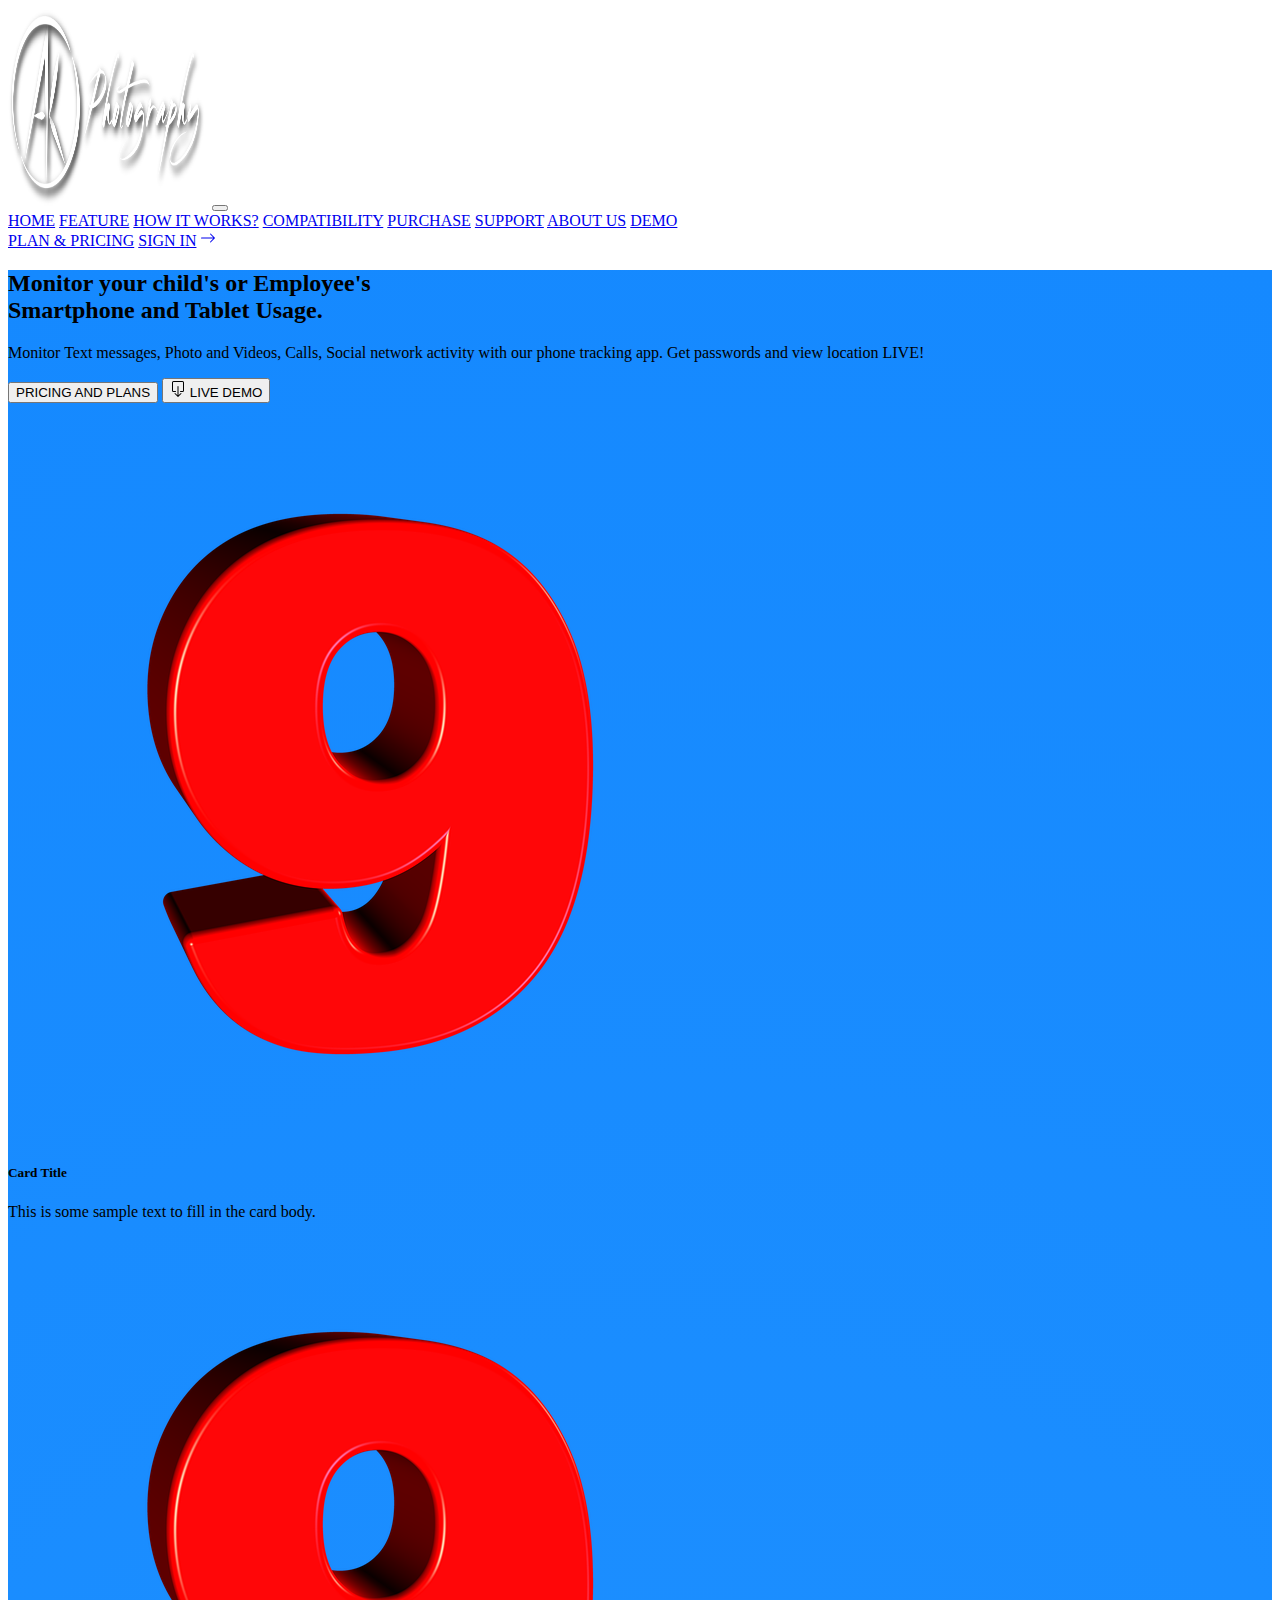
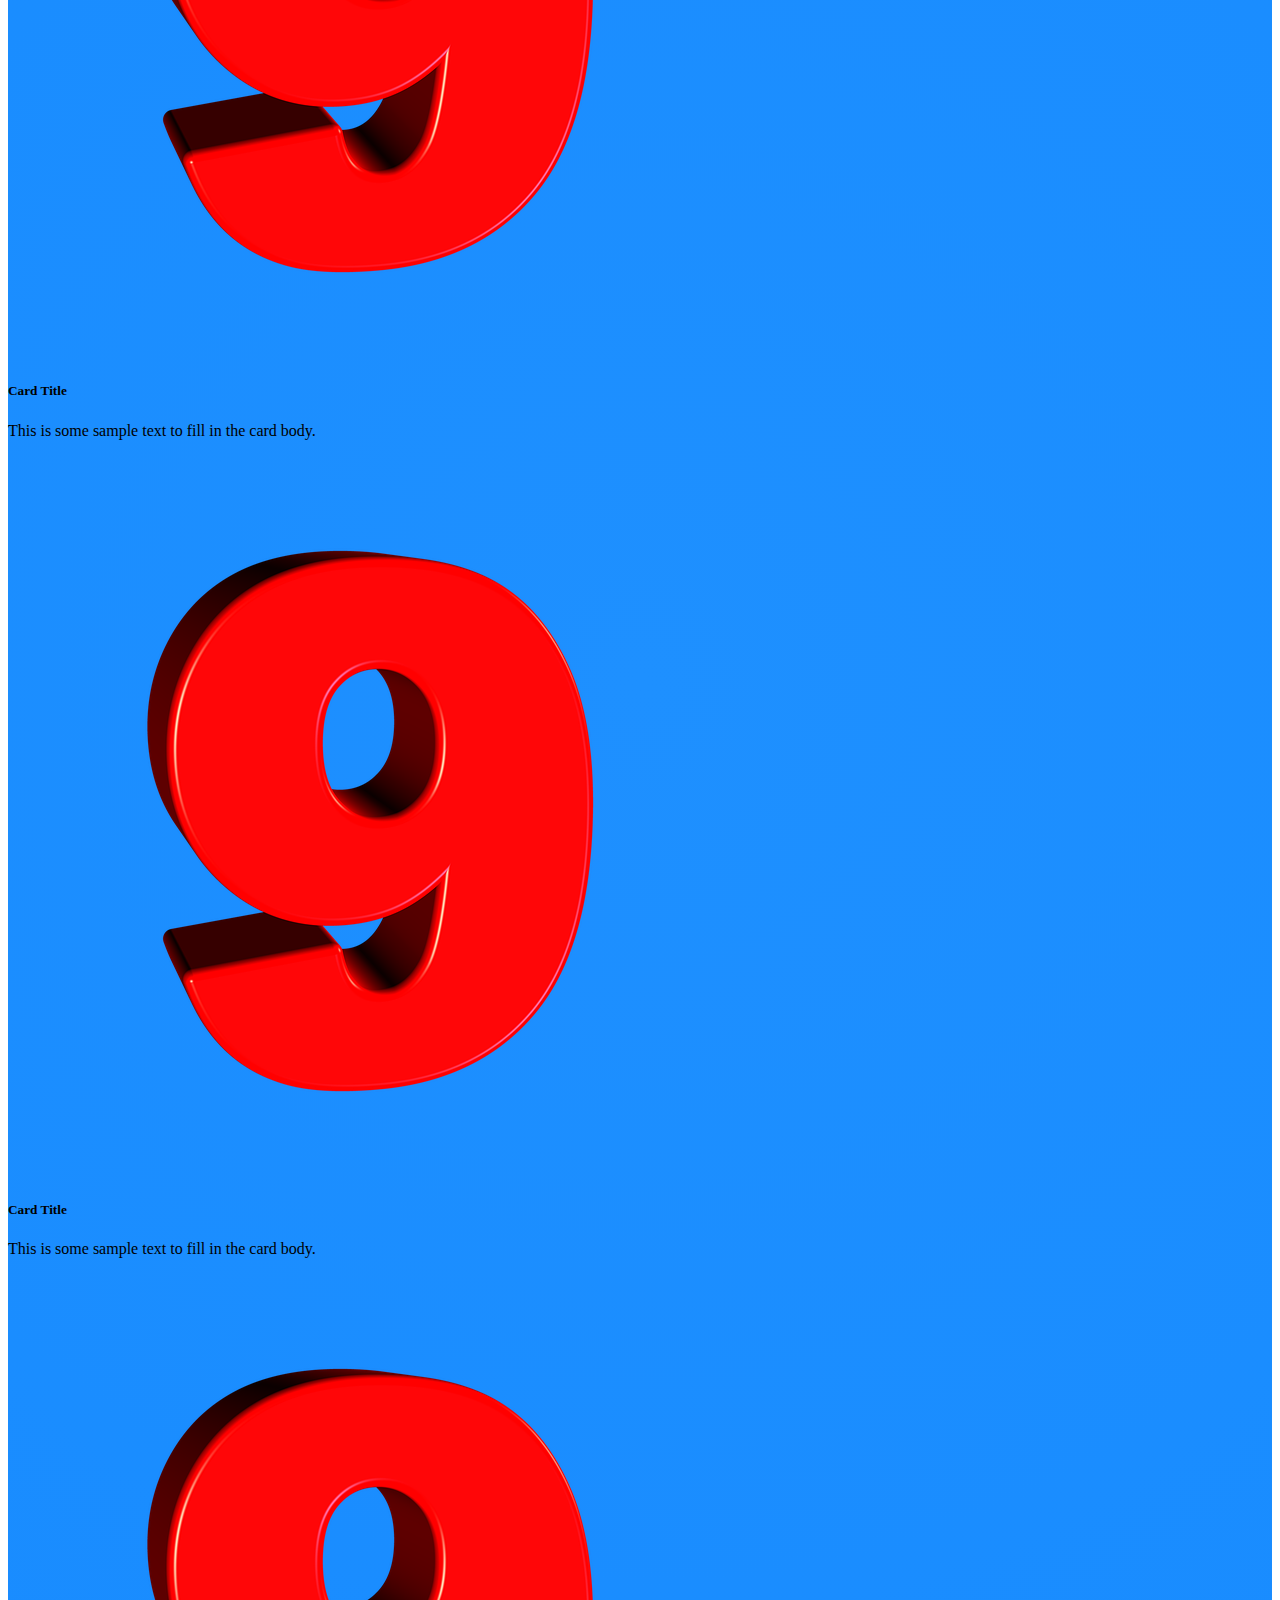
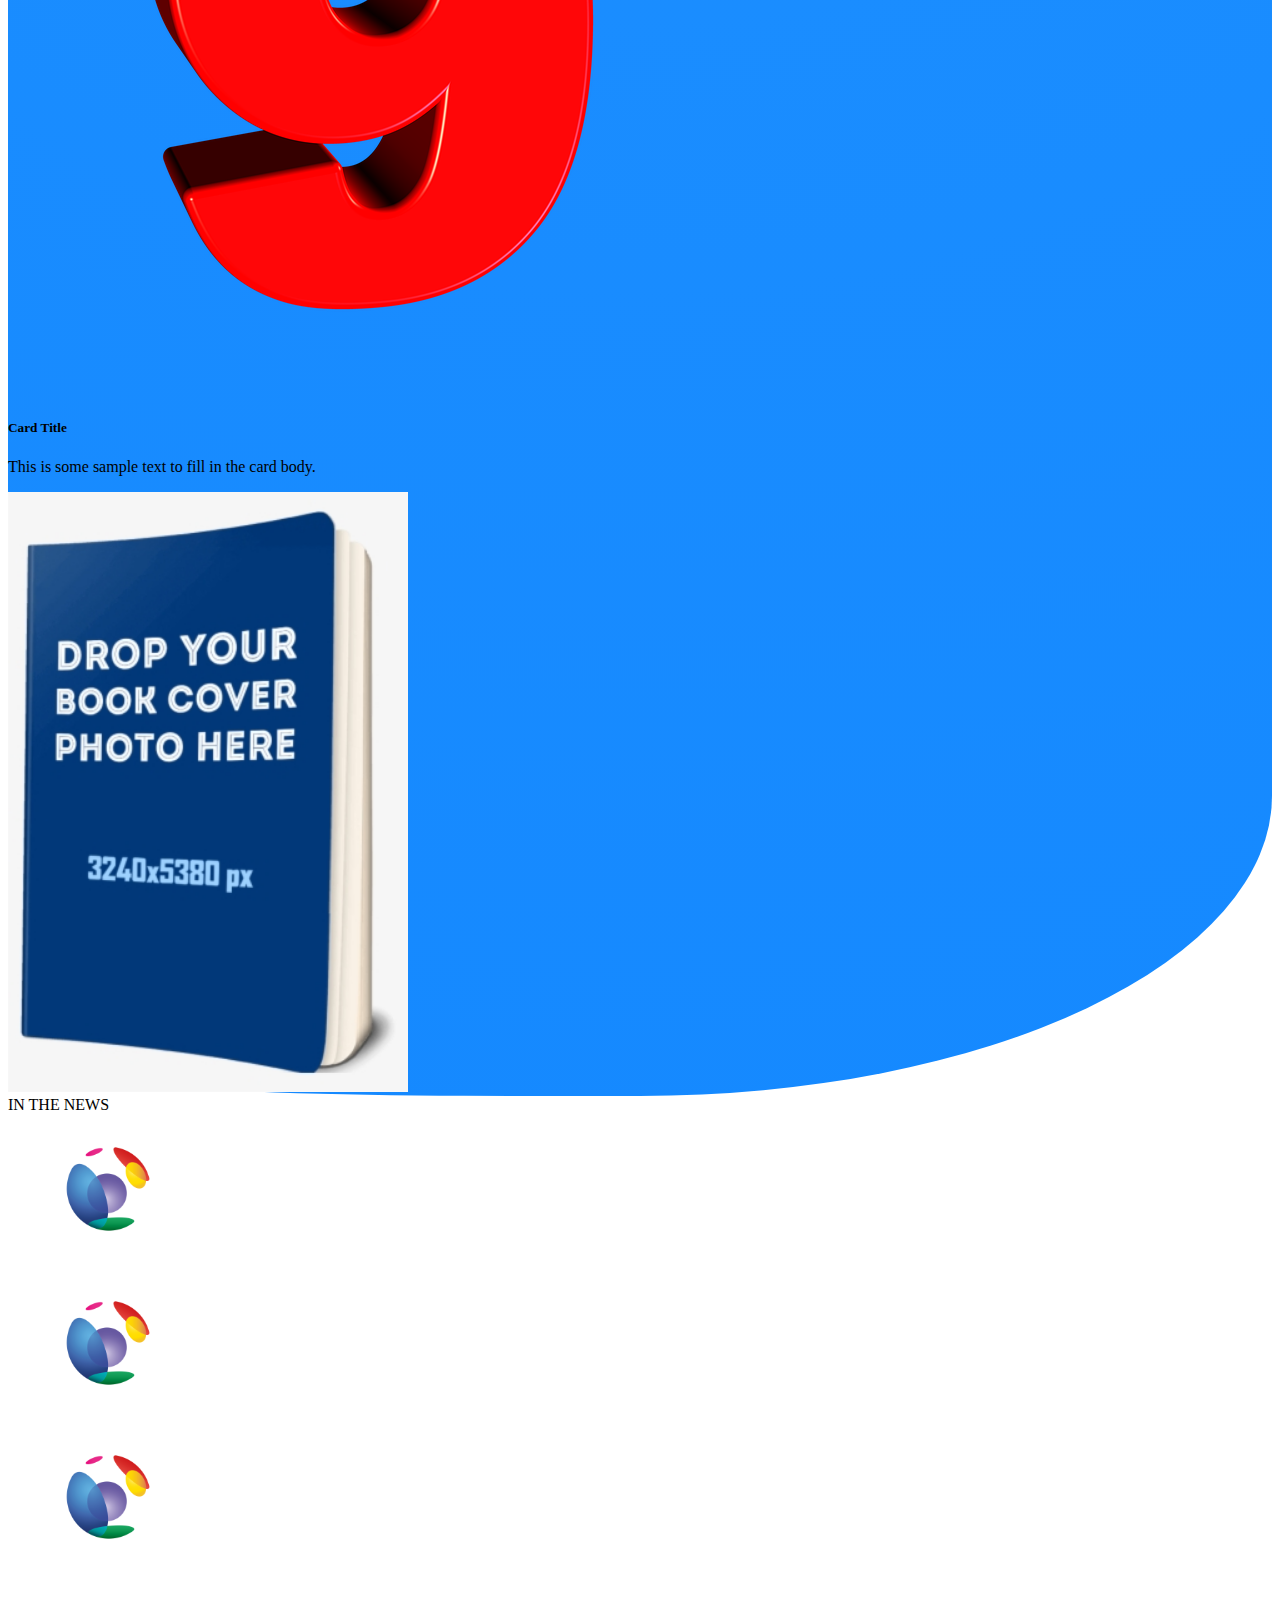
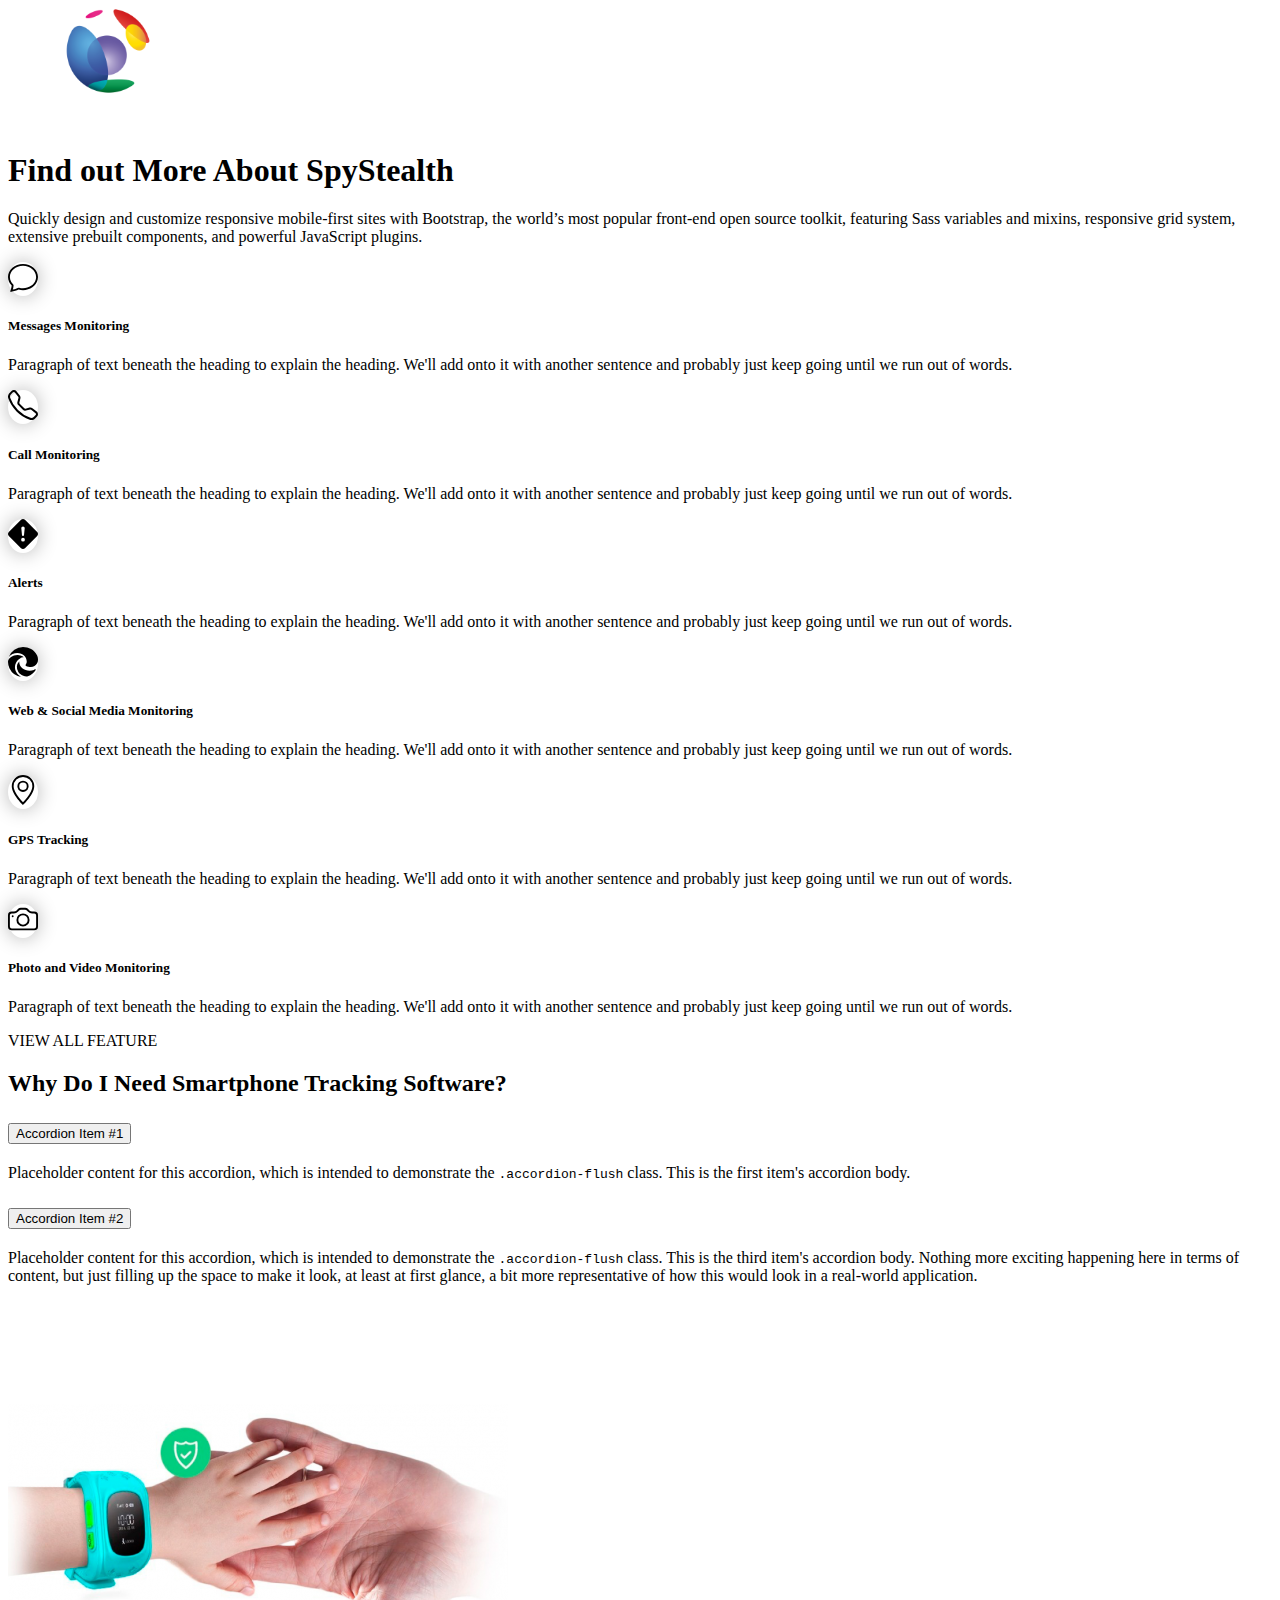
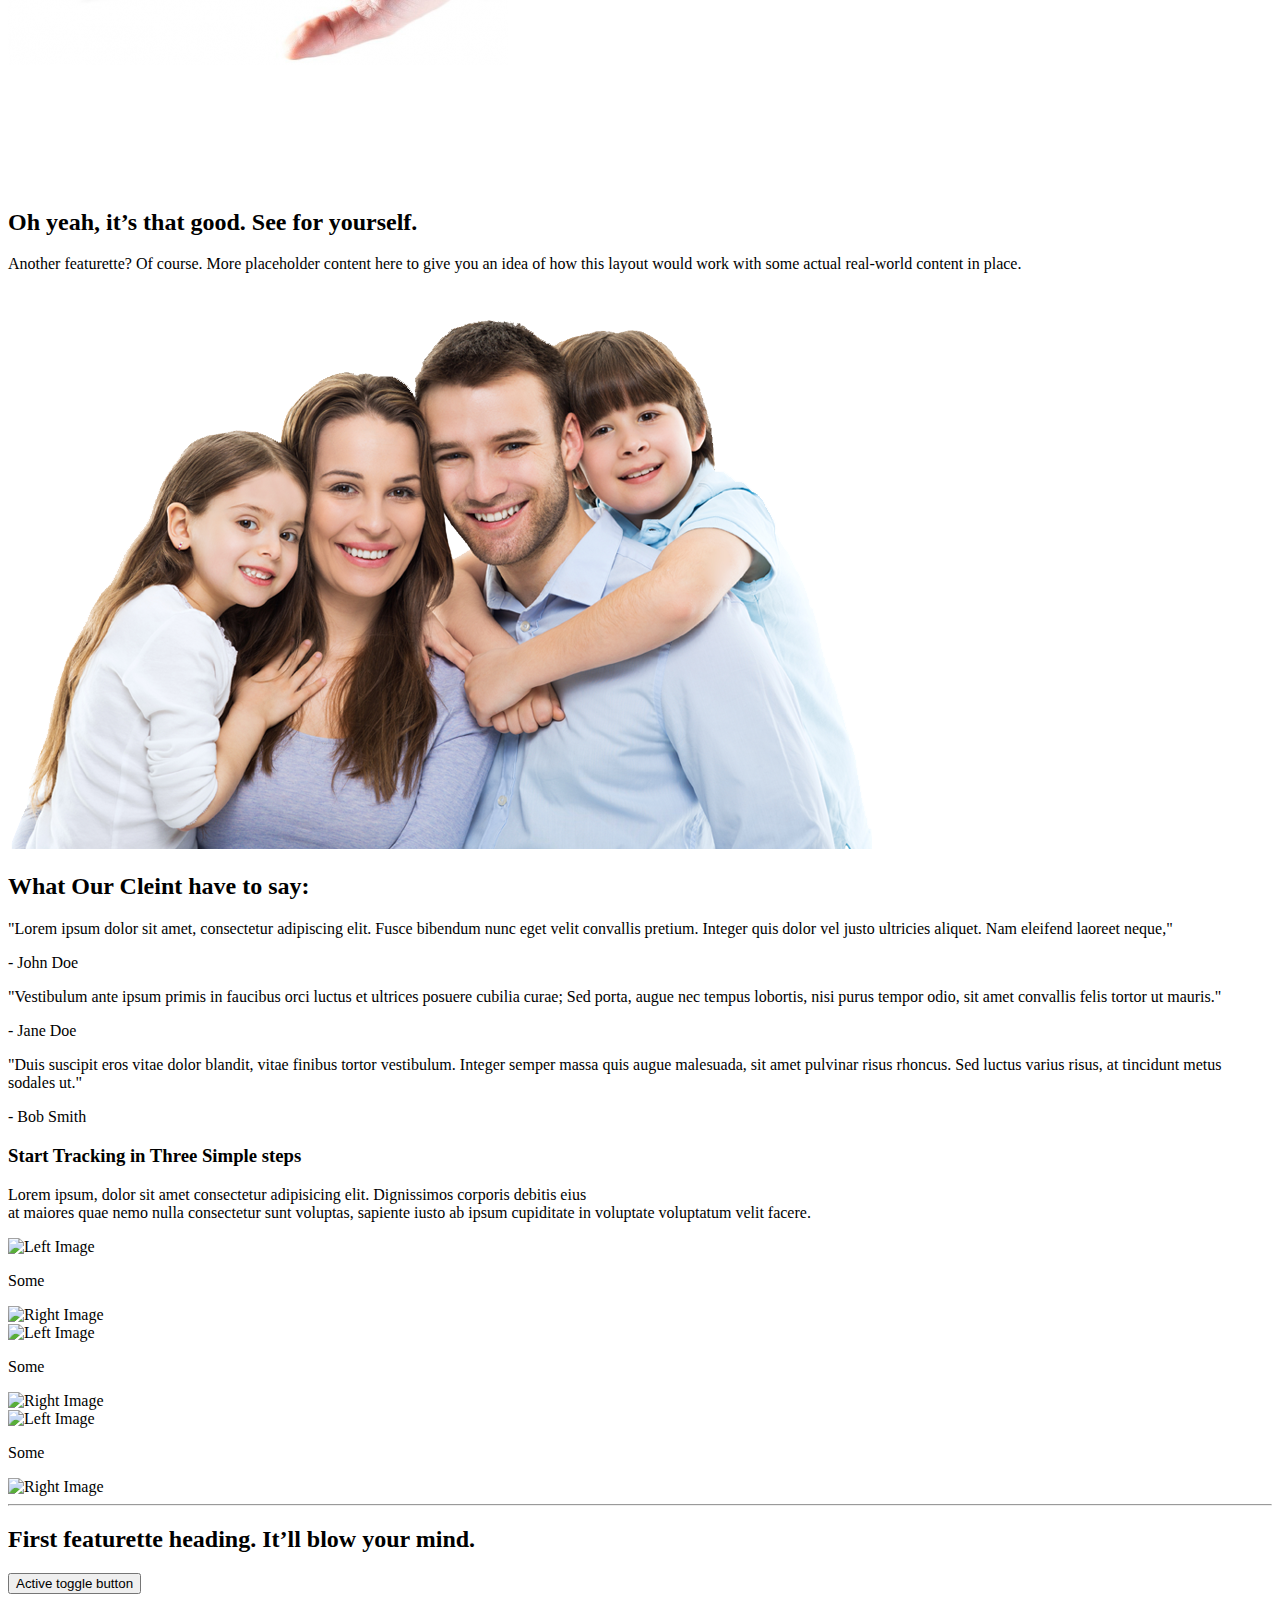
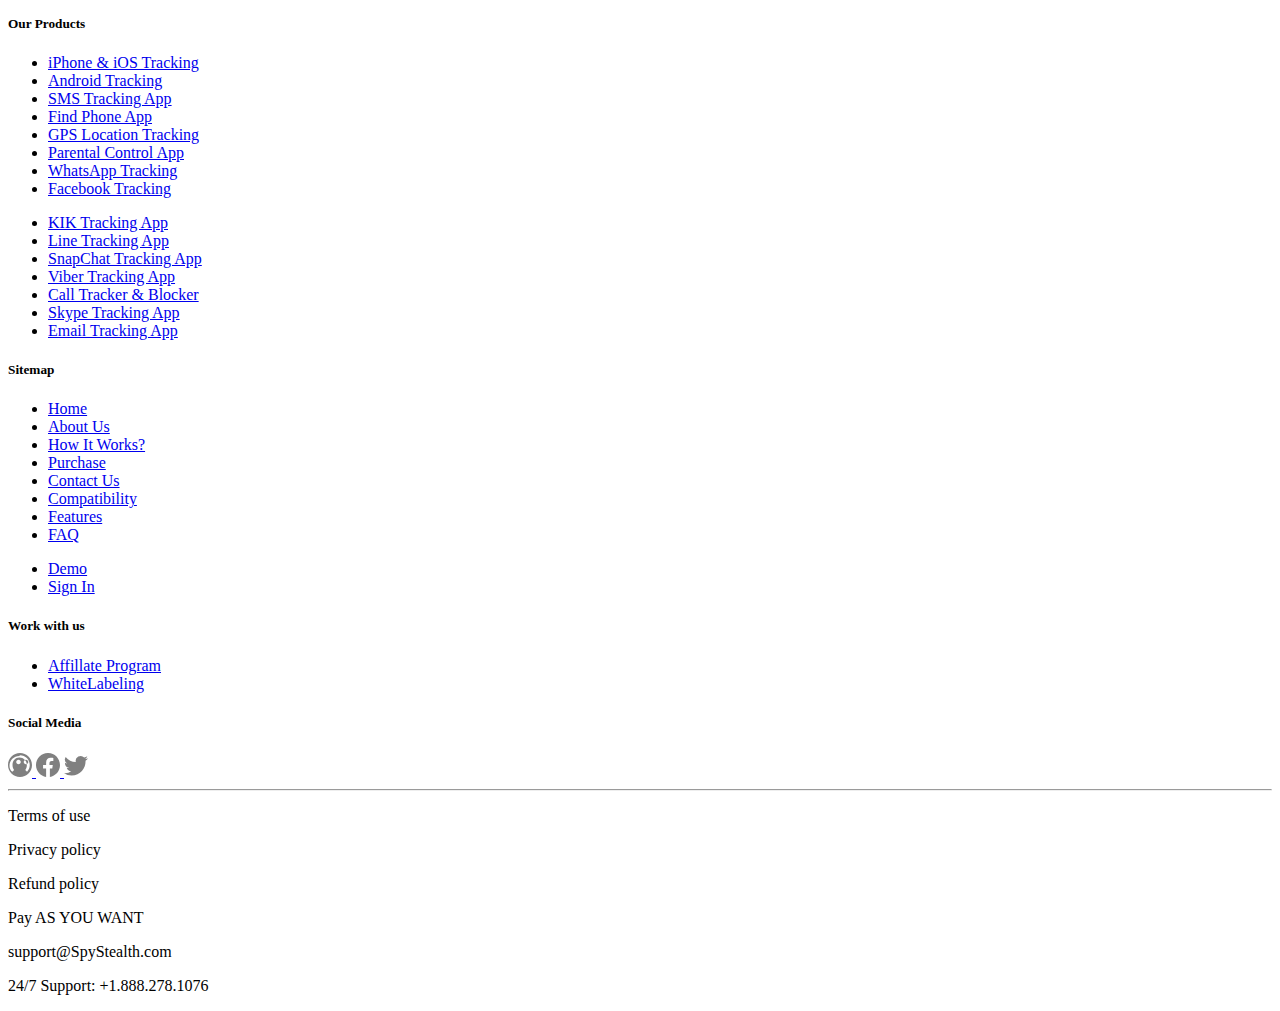
==== commit 15897fbb: "done" ====
--- a/Index.html
+++ b/Index.html
@@ -490,37 +490,95 @@
     <!-- section 9 -->
     <div class="container-fluid bg-dark text-center position-relative">
         <div class="row">
-            <div class="col order-1 text-center text-white py-4">
-                <h3> Start Tracking in Three Simple steps</h3>
-                <p>Lorem ipsum, dolor sit amet consectetur adipisicing elit. Dignissimos
-                    corporis
-                    debitis
-                    eius<br>
-                    at maiores quae nemo nulla consectetur sunt voluptas, sapiente iusto ab ipsum cupiditate in
-                    voluptate
-                    voluptatum
-                    velit facere.</p>
-            </div>
-        </div>
-            <div class="row mt-3 align-items-end text-white position-absolute top-100 start-50 translate-middle">
-                <div class="container text-center">
-                    <div class="row">
-                      <div class="col">
-                        First in DOM, no order applied
-                      </div>
-                      <div class="col order-5">
-                        Second in DOM, with a larger order
-                      </div>
-                      <div class="col order-1">
-                        Third in DOM, with an order of 1
-                      </div>
-                    </div>
-                  </div>
-              </div>
-            </div>
-        </div>
+            <div class="col">
+                <div class="row">
+                    <div class="col order-1 text-center text-white py-4">
+                        <h3> Start Tracking in Three Simple steps</h3>
+                        <p>Lorem ipsum, dolor sit amet consectetur adipisicing elit. Dignissimos
+                            corporis
+                            debitis
+                            eius<br>
+                            at maiores quae nemo nulla consectetur sunt voluptas, sapiente iusto ab ipsum cupiditate in
+                            voluptate
+                            voluptatum
+                            velit facere.</p>
+                    </div>
+                </div>
+                <div
+                    class="row mt-lg-2 mt-md-3 mt-sm-5 mt-5 align-items-end text-white position-absolute top-100 start-50 translate-middle">
+                    <div class="container text-center">
+                        <div class="row d-flex flex-wrap justify-content-center">
+                            <div class="col-12 col-lg-4 col-md-4 col-sm-12">
+                                <div class="col">
+                                    <div class="card">
+                                        <div class="row g-0">
+                                            <div class="col-4">
+                                                <img src="left-image.jpg" class="img-fluid rounded-start"
+                                                    alt="Left Image">
+                                            </div>
+                                            <div class="col-4 align-self-center text-center">
+                                                <div class="card-body">
+                                                    <p class="card-text text-dark">Some </p>
+                                                </div>
+                                            </div>
+                                            <div class="col-4">
+                                                <img src="right-image.jpg" class="img-fluid rounded-end"
+                                                    alt="Right Image">
+                                            </div>
+                                        </div>
+                                    </div>
+                                </div>
+                            </div>
+                            <div class="col-12 col-lg-4 col-md-4 col-sm-12">
+                                <div class="col">
+                                    <div class="card">
+                                        <div class="row g-0">
+                                            <div class="col-4">
+                                                <img src="left-image.jpg" class="img-fluid rounded-start"
+                                                    alt="Left Image">
+                                            </div>
+                                            <div class="col-4 align-self-center text-center">
+                                                <div class="card-body">
+                                                    <p class="card-text text-dark">Some </p>
+                                                </div>
+                                            </div>
+                                            <div class="col-4">
+                                                <img src="right-image.jpg" class="img-fluid rounded-end"
+                                                    alt="Right Image">
+                                            </div>
+                                        </div>
+                                    </div>
+                                </div>
+                            </div>
+                            <div class="col-12 col col-lg-4 col-md-4 col-sm-12">
+                                <div class="col">
+                                    <div class="card">
+                                        <div class="row g-0">
+                                            <div class="col-4">
+                                                <img src="left-image.jpg" class="img-fluid rounded-start"
+                                                    alt="Left Image">
+                                            </div>
+                                            <div class="col-4 align-self-center text-center">
+                                                <div class="card-body">
+                                                    <p class="card-text text-dark">Some </p>
+                                                </div>
+                                            </div>
+                                            <div class="col-4">
+                                                <img src="right-image.jpg" class="img-fluid rounded-end"
+                                                    alt="Right Image">
+                                            </div>
+                                        </div>
+                                    </div>
+                                </div>
+                            </div>
+                        </div>
+                    </div>
+                </div>
+            </div>
+        </div>
+    </div>
     <!-- End Section 9 -->
-
+    <div class="container px-4 py-5 mt-5"></div>
     <!-- section 10 -->
     <div class="container m-auto py-5 my-5">
         <hr class="featurette-divider">
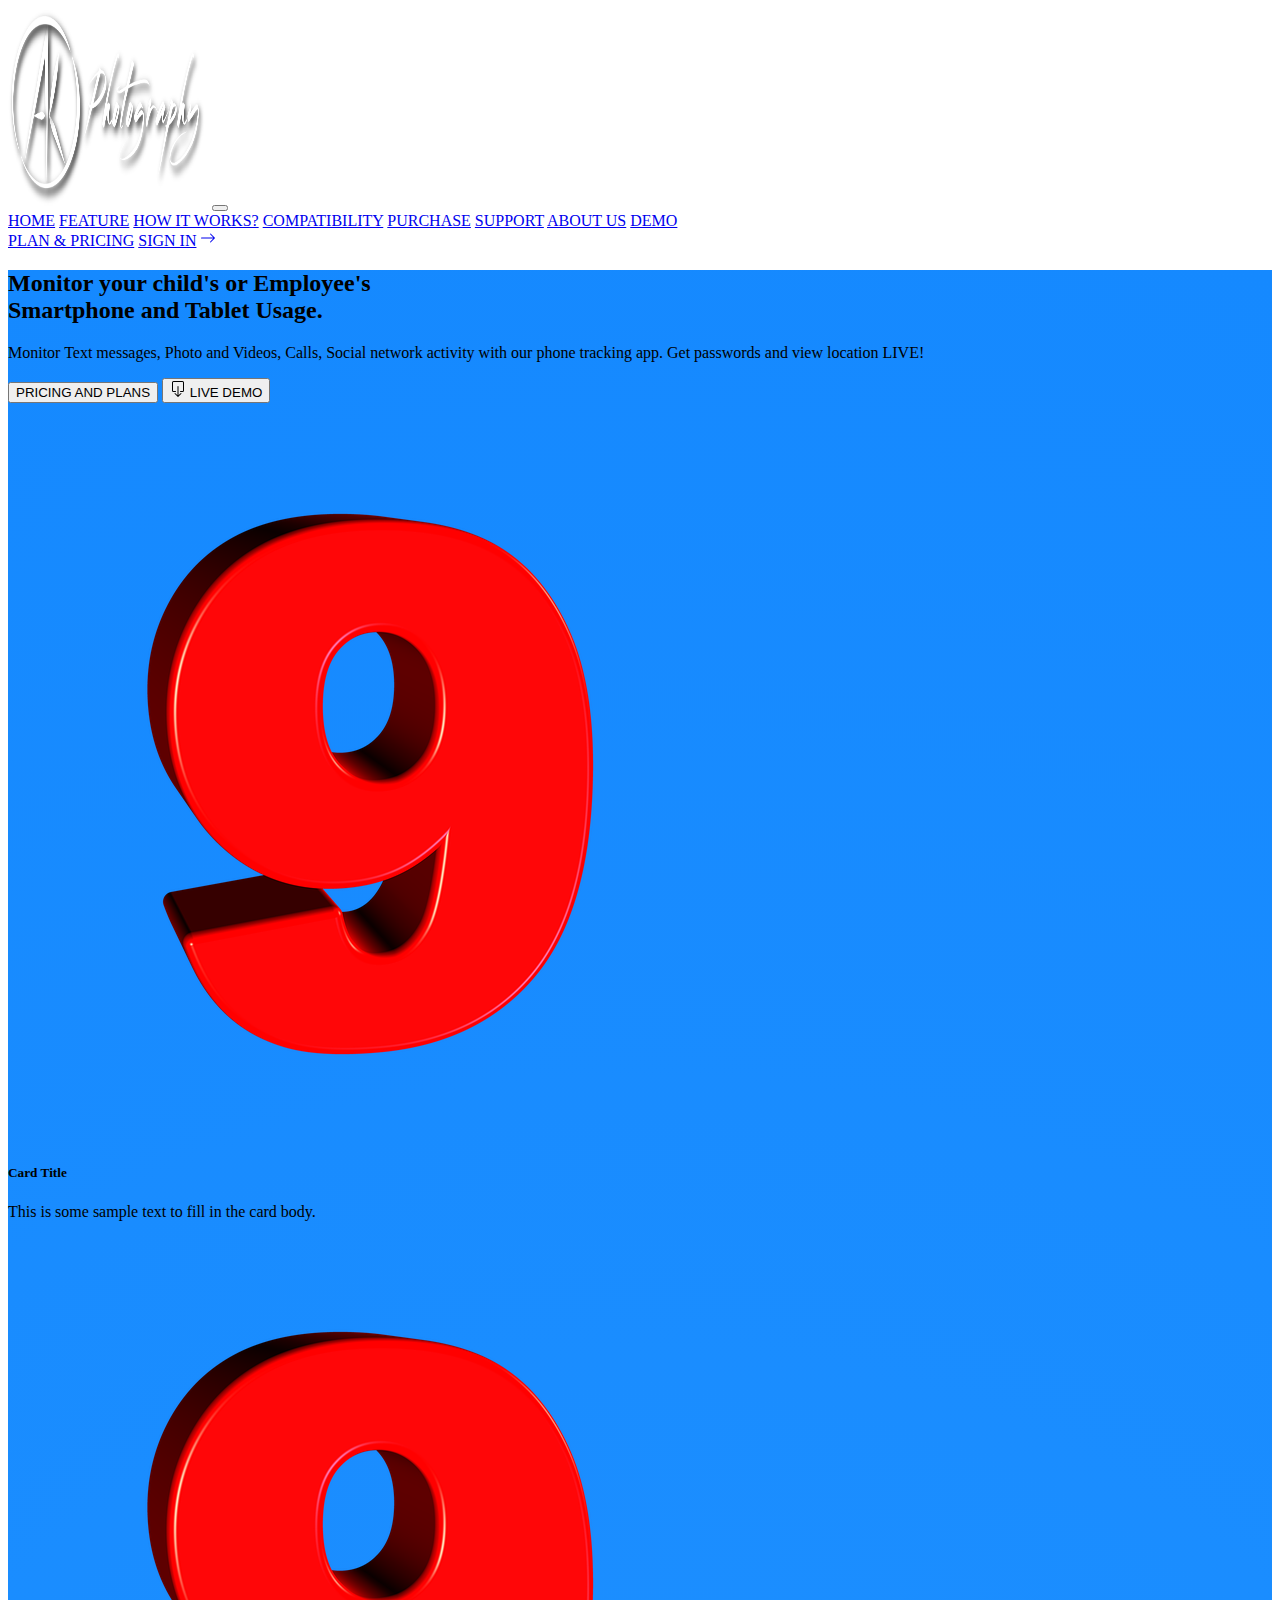
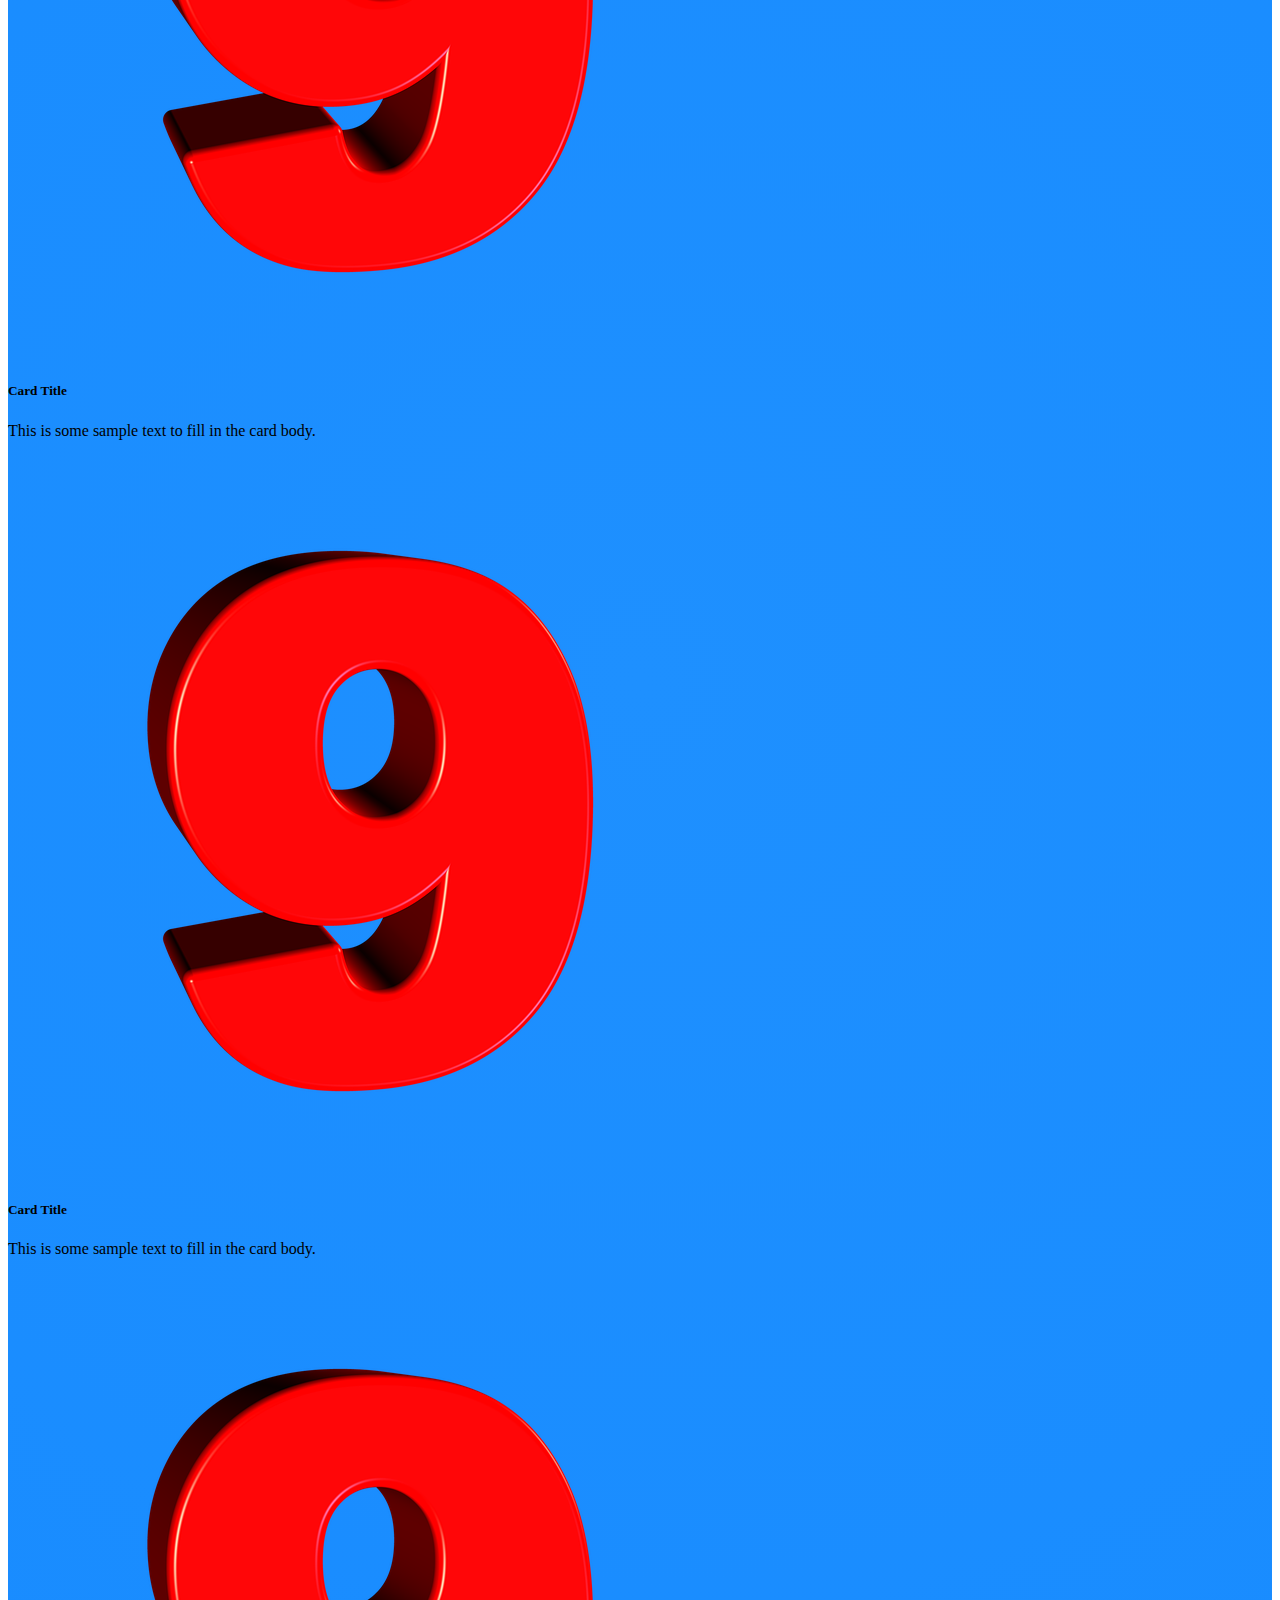
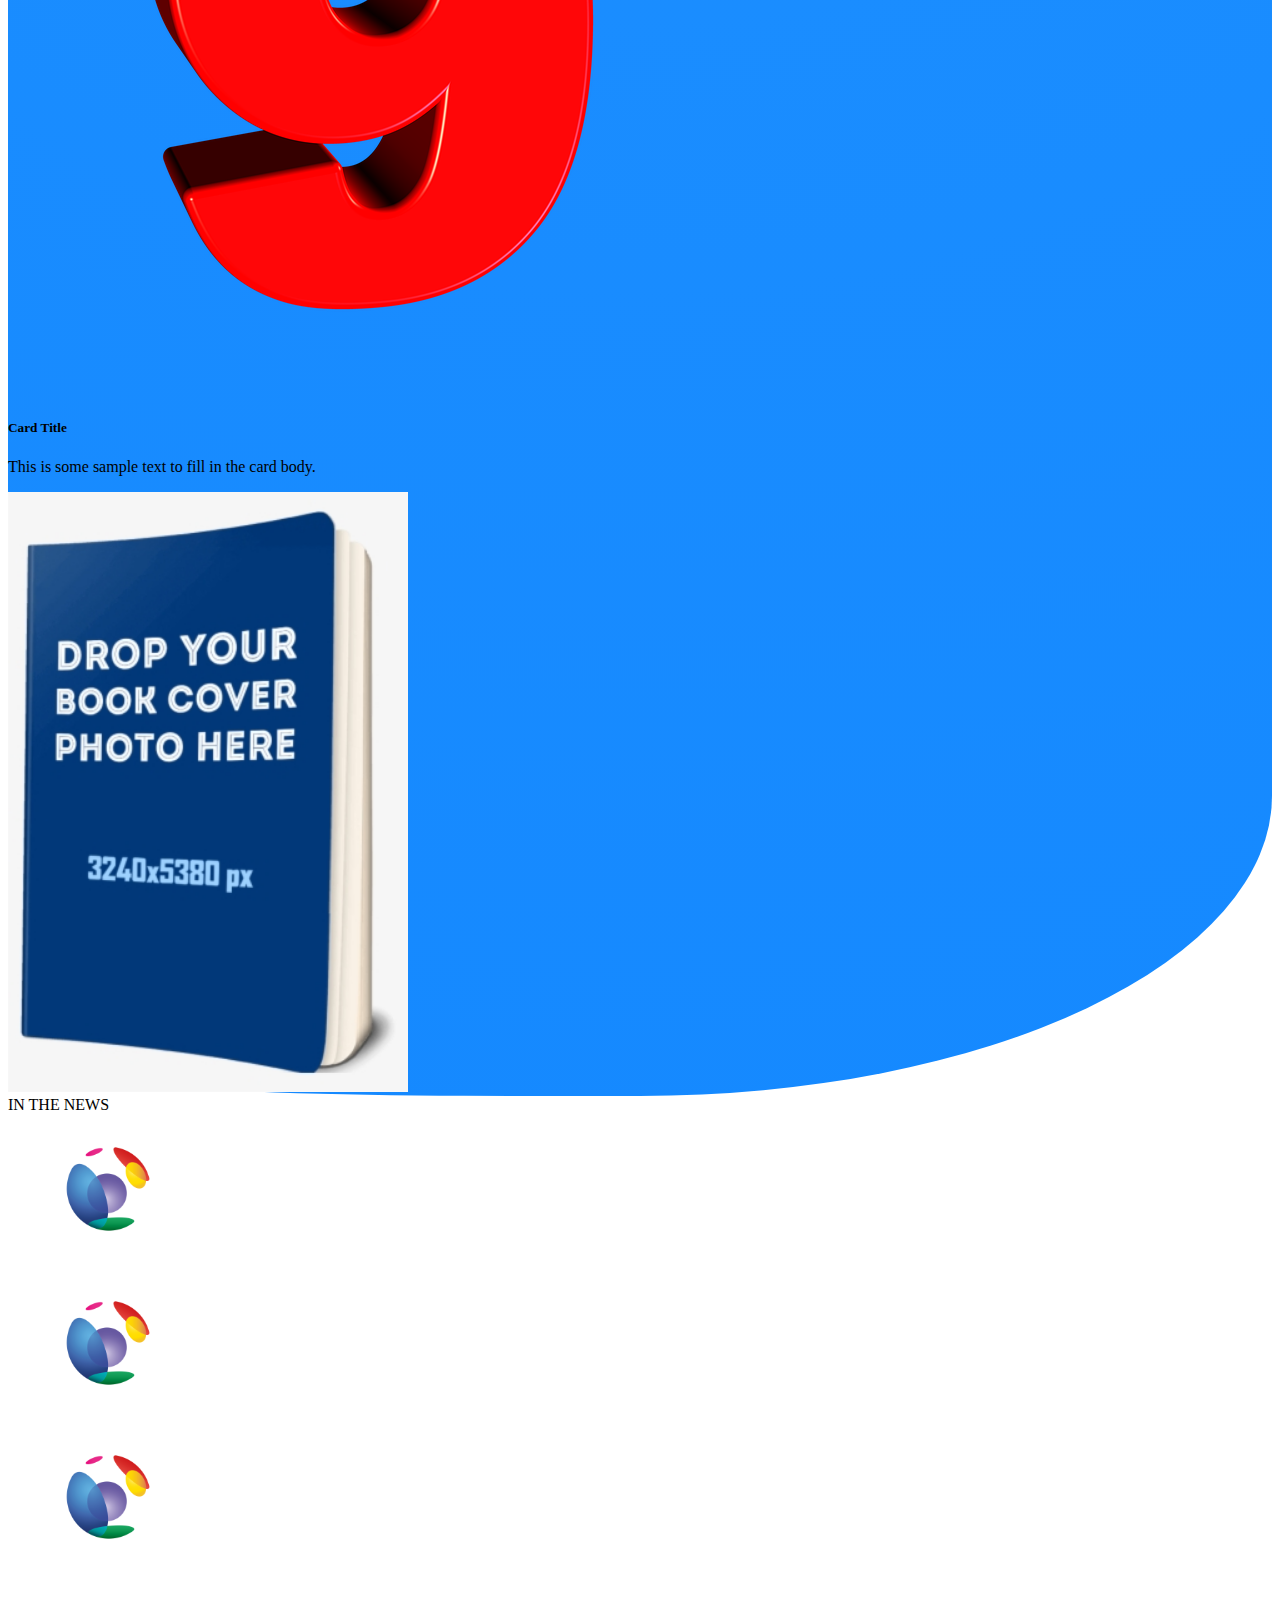
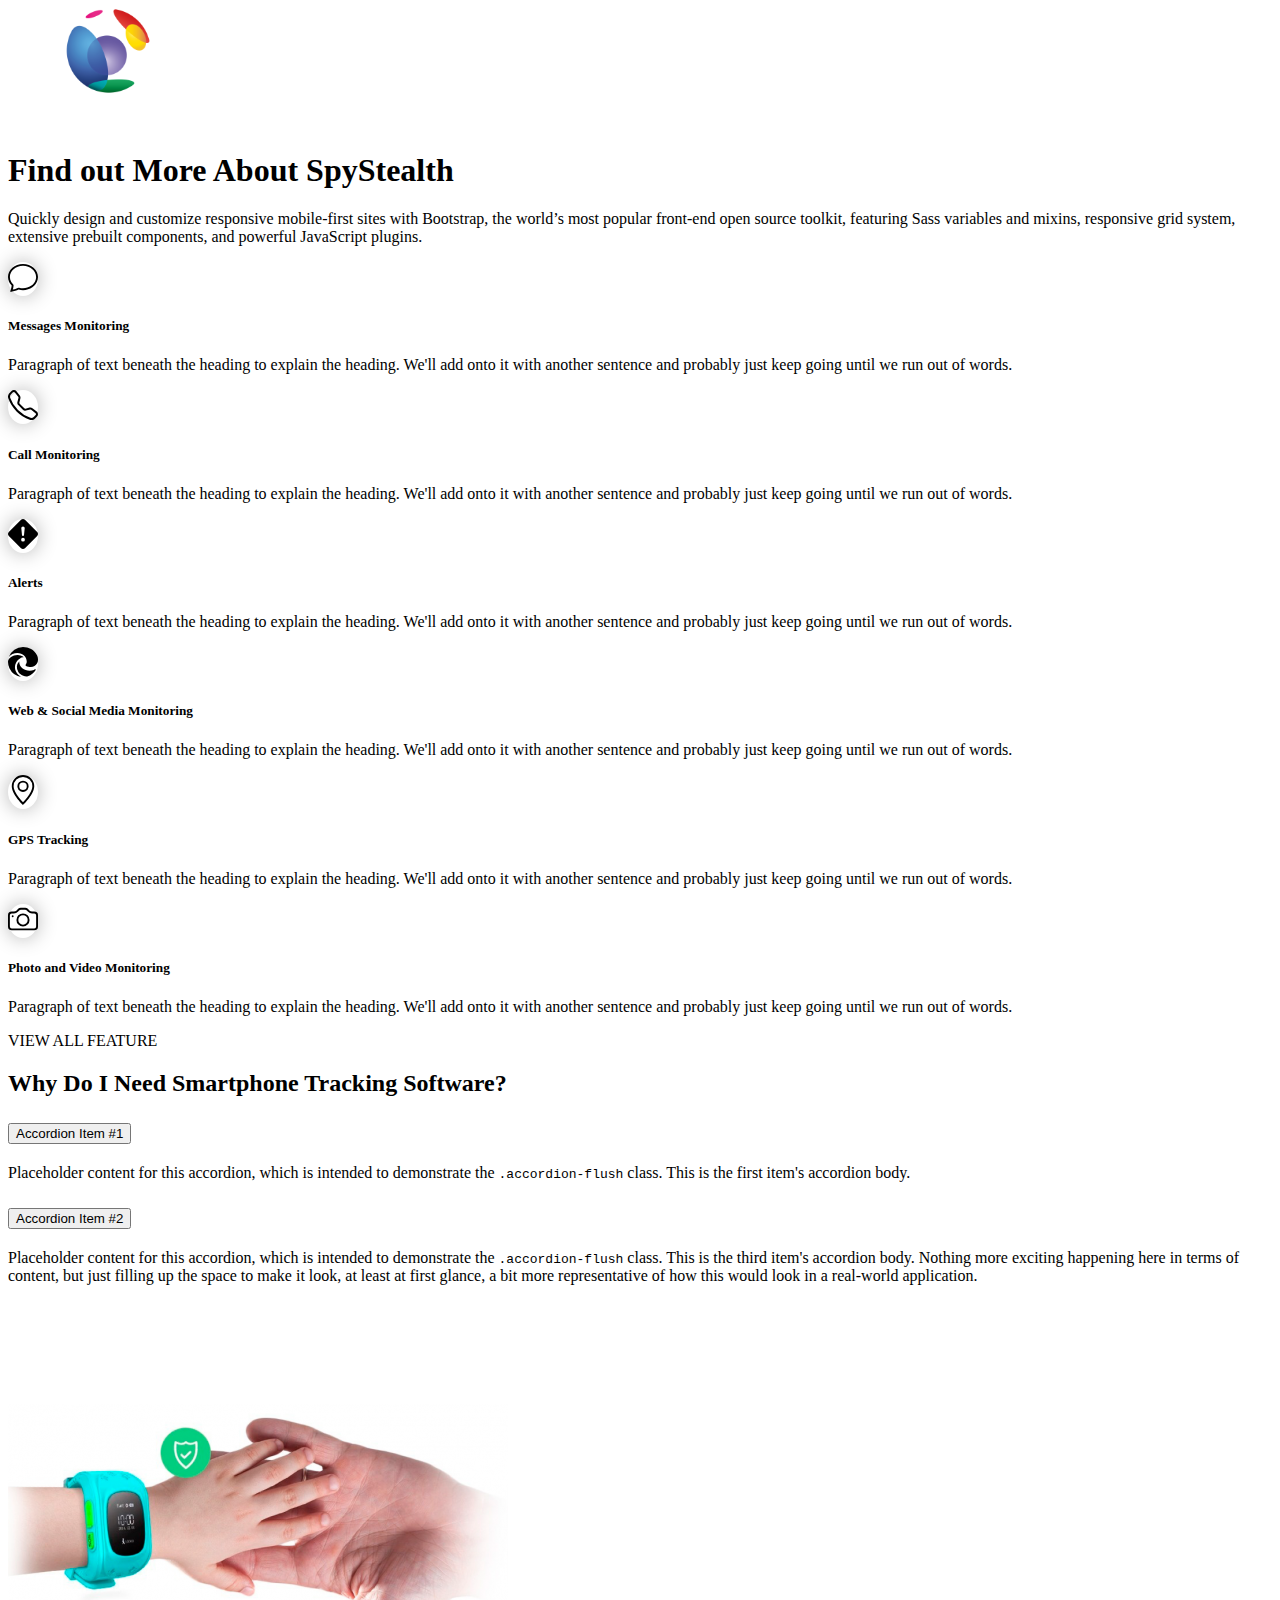
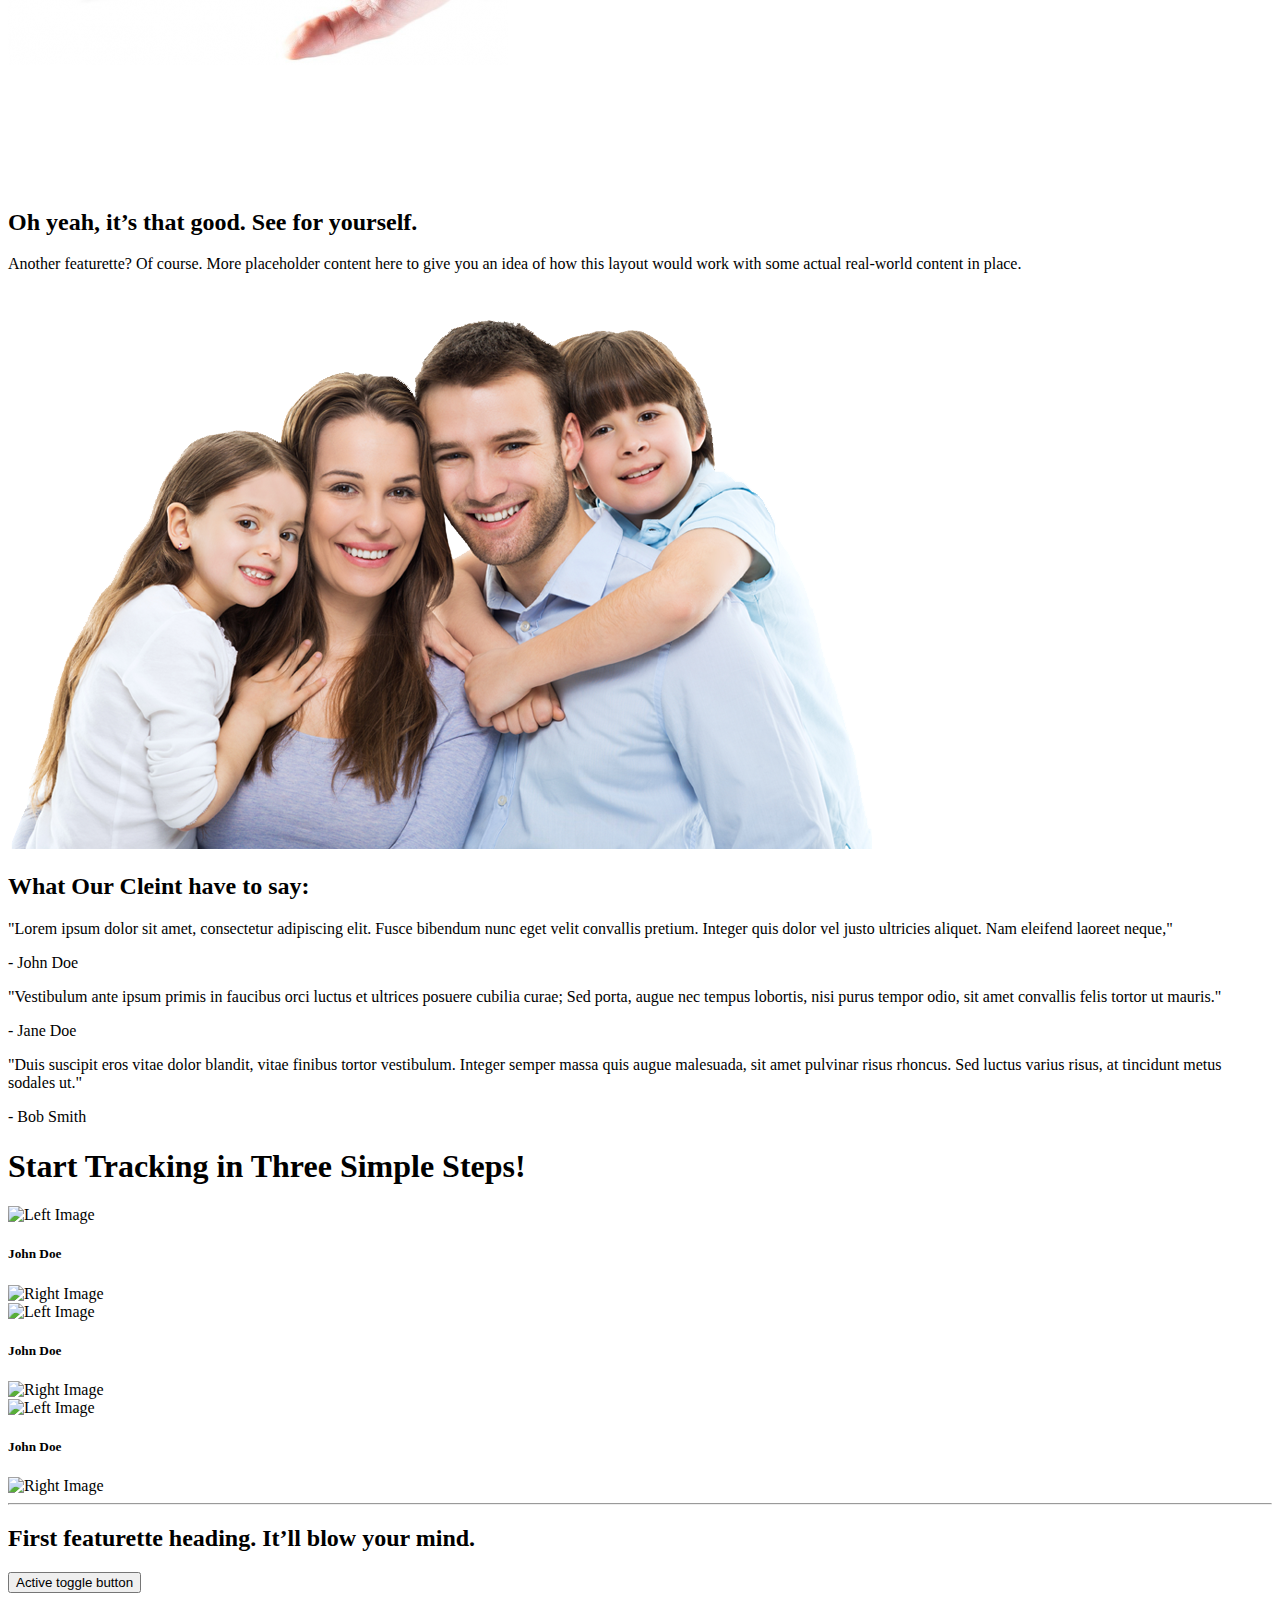
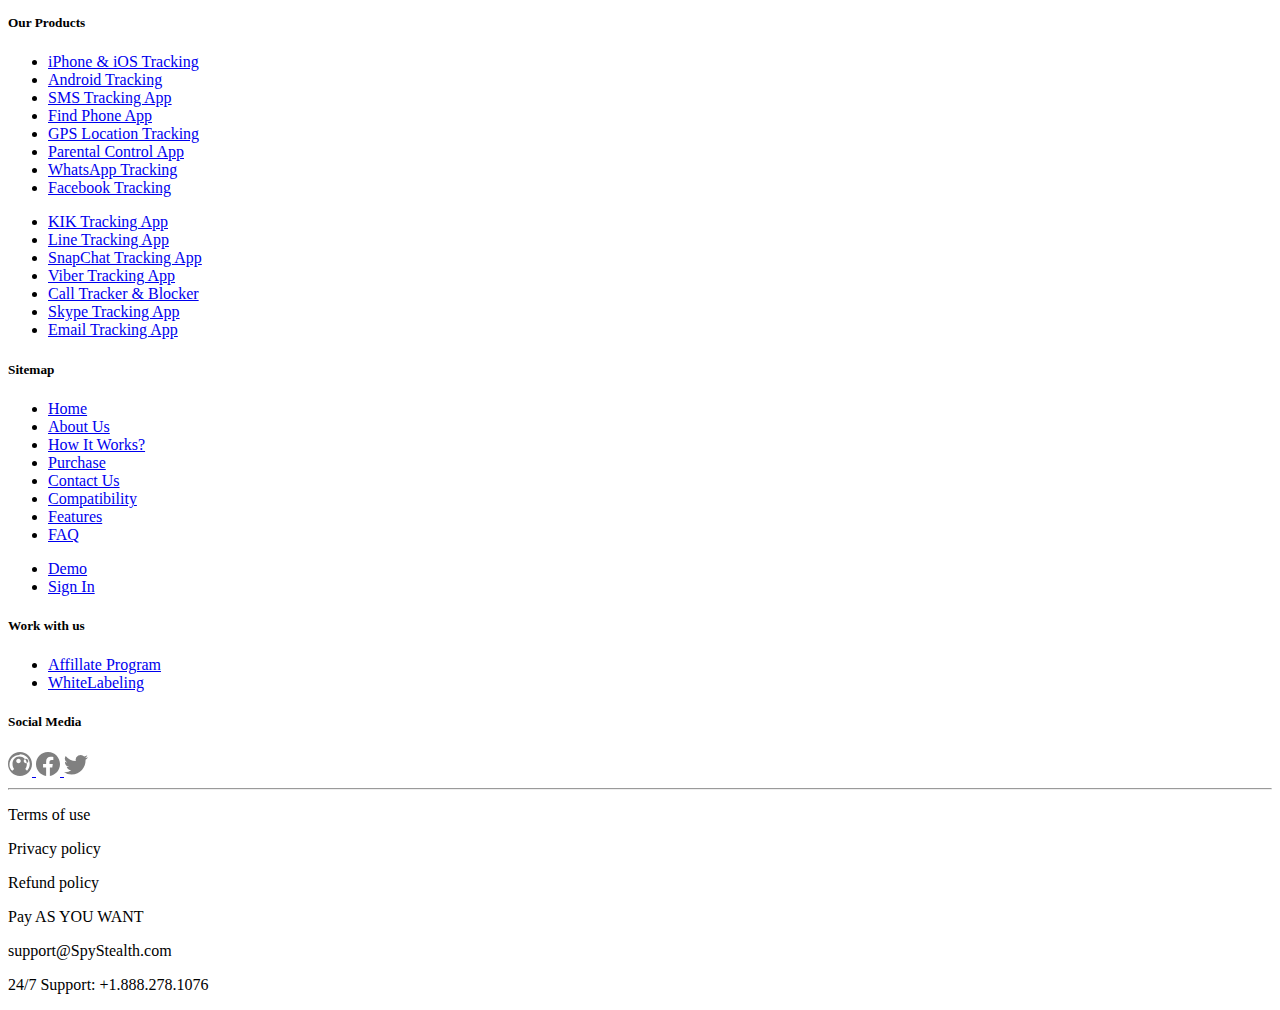
==== commit b90f3fb5: "Update Index.html" ====
--- a/Index.html
+++ b/Index.html
@@ -487,98 +487,86 @@
 
     <!-- End Section 8 -->
 
-    <!-- section 9 -->
-    <div class="container-fluid bg-dark text-center position-relative">
-        <div class="row">
-            <div class="col">
-                <div class="row">
-                    <div class="col order-1 text-center text-white py-4">
-                        <h3> Start Tracking in Three Simple steps</h3>
-                        <p>Lorem ipsum, dolor sit amet consectetur adipisicing elit. Dignissimos
-                            corporis
-                            debitis
-                            eius<br>
-                            at maiores quae nemo nulla consectetur sunt voluptas, sapiente iusto ab ipsum cupiditate in
-                            voluptate
-                            voluptatum
-                            velit facere.</p>
-                    </div>
-                </div>
-                <div
-                    class="row mt-lg-2 mt-md-3 mt-sm-5 mt-5 align-items-end text-white position-absolute top-100 start-50 translate-middle">
-                    <div class="container text-center">
-                        <div class="row d-flex flex-wrap justify-content-center">
-                            <div class="col-12 col-lg-4 col-md-4 col-sm-12">
-                                <div class="col">
-                                    <div class="card">
-                                        <div class="row g-0">
-                                            <div class="col-4">
-                                                <img src="left-image.jpg" class="img-fluid rounded-start"
-                                                    alt="Left Image">
-                                            </div>
-                                            <div class="col-4 align-self-center text-center">
-                                                <div class="card-body">
-                                                    <p class="card-text text-dark">Some </p>
-                                                </div>
-                                            </div>
-                                            <div class="col-4">
-                                                <img src="right-image.jpg" class="img-fluid rounded-end"
-                                                    alt="Right Image">
-                                            </div>
-                                        </div>
+ <!-- section 9 -->
+    <div class="row my-container p-5">
+        <div class="container">
+          <div class="row">
+            <!-- Heading -->
+            <div class="col-sm-12">
+              <h1 class="text-center text-light pb-5">Start Tracking in Three Simple Steps!</h1>
+            </div>
+            <div class="col-sm-4 p-2">
+                    <div class="card h-100 d-flex align-items-center">
+                        <div class="row g-0">
+                            <div class="col-4">
+                                <img src="left-image.jpg" class="img-fluid rounded-start"
+                                    alt="Left Image">
+                            </div>
+                            <div class="col-4 align-self-center text-center">
+                                <div class="card-body">
+                                    <div class="d-flex align-items-center">
+                                      <i class="fas fa-user-circle fa-3x mr-3"></i>
+                                      <h5 class="card-title">John Doe</h5>
                                     </div>
-                                </div>
-                            </div>
-                            <div class="col-12 col-lg-4 col-md-4 col-sm-12">
-                                <div class="col">
-                                    <div class="card">
-                                        <div class="row g-0">
-                                            <div class="col-4">
-                                                <img src="left-image.jpg" class="img-fluid rounded-start"
-                                                    alt="Left Image">
-                                            </div>
-                                            <div class="col-4 align-self-center text-center">
-                                                <div class="card-body">
-                                                    <p class="card-text text-dark">Some </p>
-                                                </div>
-                                            </div>
-                                            <div class="col-4">
-                                                <img src="right-image.jpg" class="img-fluid rounded-end"
-                                                    alt="Right Image">
-                                            </div>
-                                        </div>
+                                  </div>
+                            </div>
+                            <div class="col-4">
+                                <img src="right-image.jpg" class="img-fluid rounded-end"
+                                    alt="Right Image">
+                            </div>
+                        </div>
+                    </div>
+                </div>
+          
+                <div class="col-sm-4 p-2">
+                    <div class="card h-100 d-flex align-items-center">
+                        <div class="row g-0">
+                            <div class="col-4">
+                                <img src="left-image.jpg" class="img-fluid rounded-start"
+                                    alt="Left Image">
+                            </div>
+                            <div class="col-4 align-self-center text-center">
+                                <div class="card-body">
+                                    <div class="d-flex align-items-center">
+                                      <i class="fas fa-user-circle fa-3x mr-3"></i>
+                                      <h5 class="card-title">John Doe</h5>
                                     </div>
-                                </div>
-                            </div>
-                            <div class="col-12 col col-lg-4 col-md-4 col-sm-12">
-                                <div class="col">
-                                    <div class="card">
-                                        <div class="row g-0">
-                                            <div class="col-4">
-                                                <img src="left-image.jpg" class="img-fluid rounded-start"
-                                                    alt="Left Image">
-                                            </div>
-                                            <div class="col-4 align-self-center text-center">
-                                                <div class="card-body">
-                                                    <p class="card-text text-dark">Some </p>
-                                                </div>
-                                            </div>
-                                            <div class="col-4">
-                                                <img src="right-image.jpg" class="img-fluid rounded-end"
-                                                    alt="Right Image">
-                                            </div>
-                                        </div>
+                                  </div>
+                            </div>
+                            <div class="col-4">
+                                <img src="right-image.jpg" class="img-fluid rounded-end"
+                                    alt="Right Image">
+                            </div>
+                        </div>
+                    </div>
+                </div>
+                <div class="col-sm-4 p-2">
+                    <div class="card h-100 d-flex align-items-center">
+                        <div class="row g-0">
+                            <div class="col-4">
+                                <img src="left-image.jpg" class="img-fluid rounded-start"
+                                    alt="Left Image">
+                            </div>
+                            <div class="col-4 align-self-center text-center">
+                                <div class="card-body">
+                                    <div class="d-flex align-items-center">
+                                      <i class="fas fa-user-circle fa-3x mr-3"></i>
+                                      <h5 class="card-title">John Doe</h5>
                                     </div>
-                                </div>
-                            </div>
-                        </div>
-                    </div>
-                </div>
-            </div>
+                                  </div>
+                            </div>
+                            <div class="col-4">
+                                <img src="right-image.jpg" class="img-fluid rounded-end"
+                                    alt="Right Image">
+                            </div>
+                        </div>
+                    </div>
+                </div>
+          </div>
         </div>
     </div>
     <!-- End Section 9 -->
-    <div class="container px-4 py-5 mt-5"></div>
+  
     <!-- section 10 -->
     <div class="container m-auto py-5 my-5">
         <hr class="featurette-divider">
@@ -749,4 +737,4 @@
 </script>
 </body>
 
-</html>+</html>
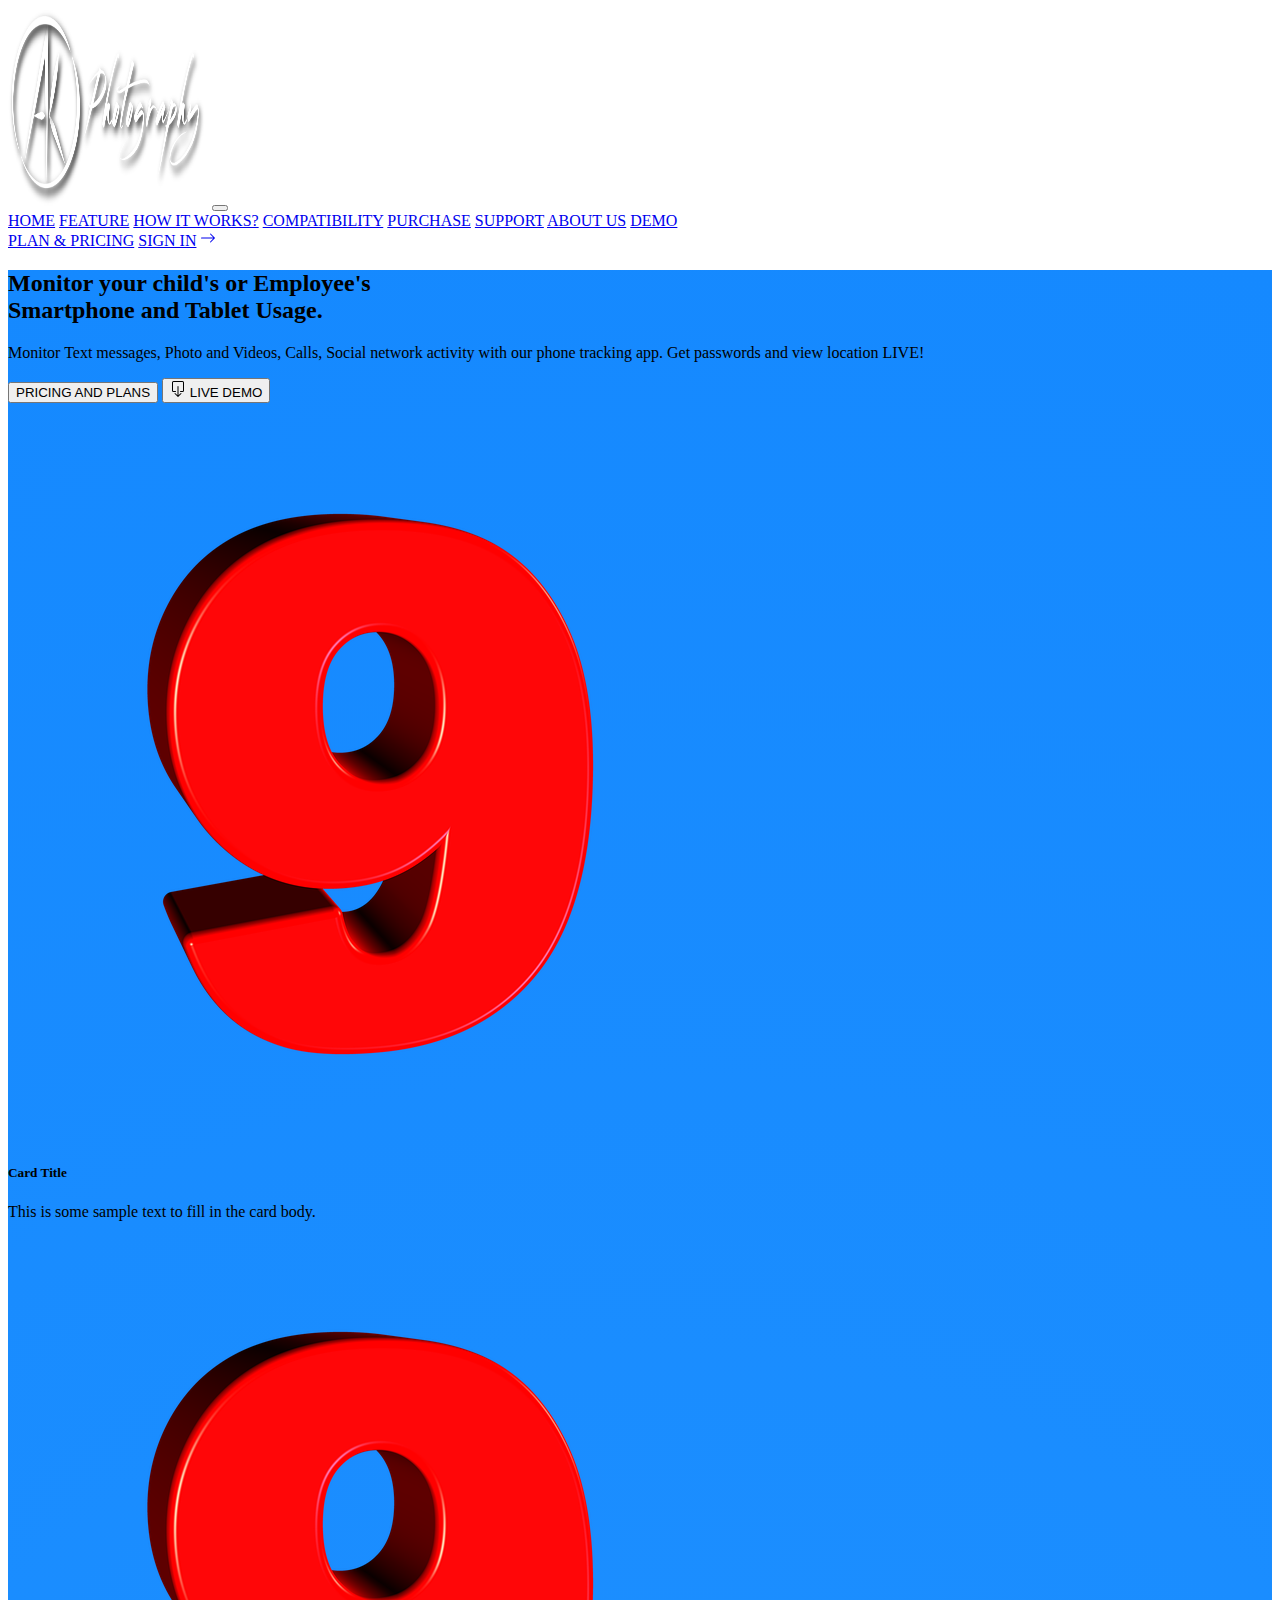
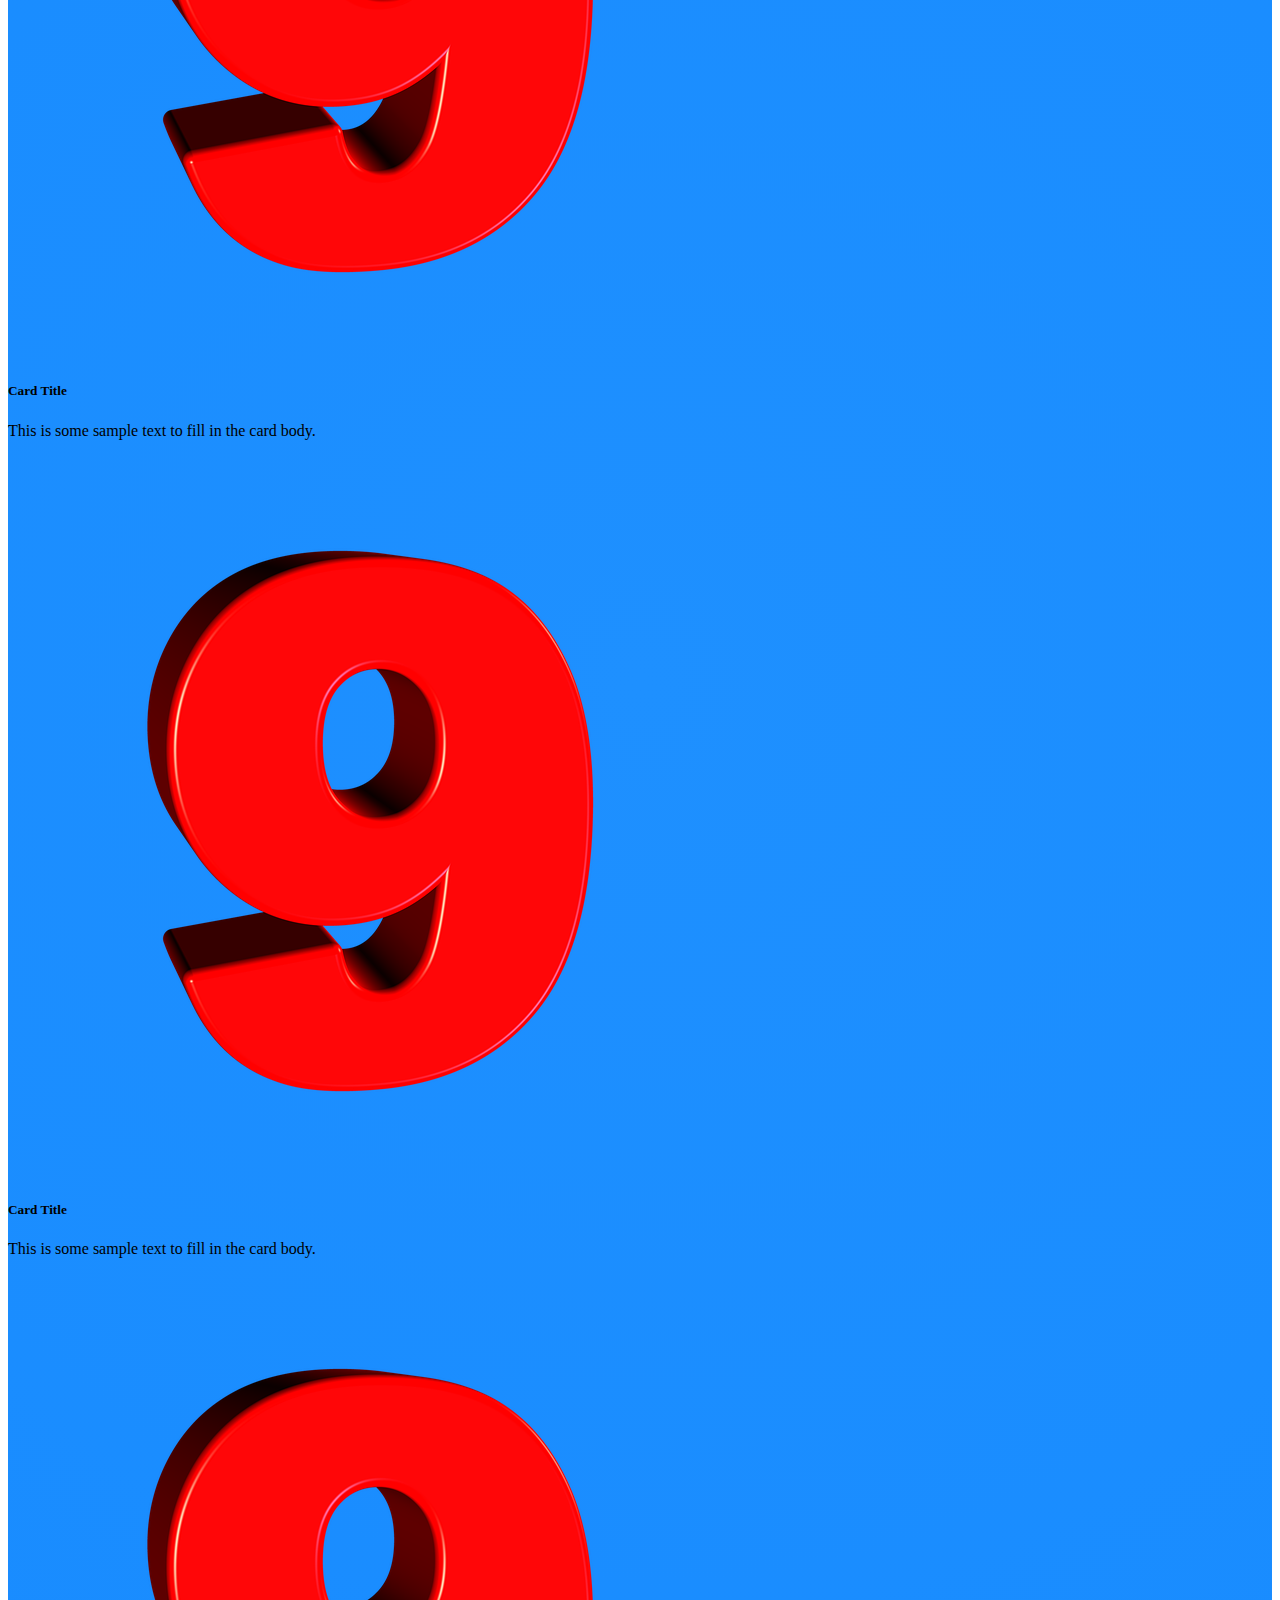
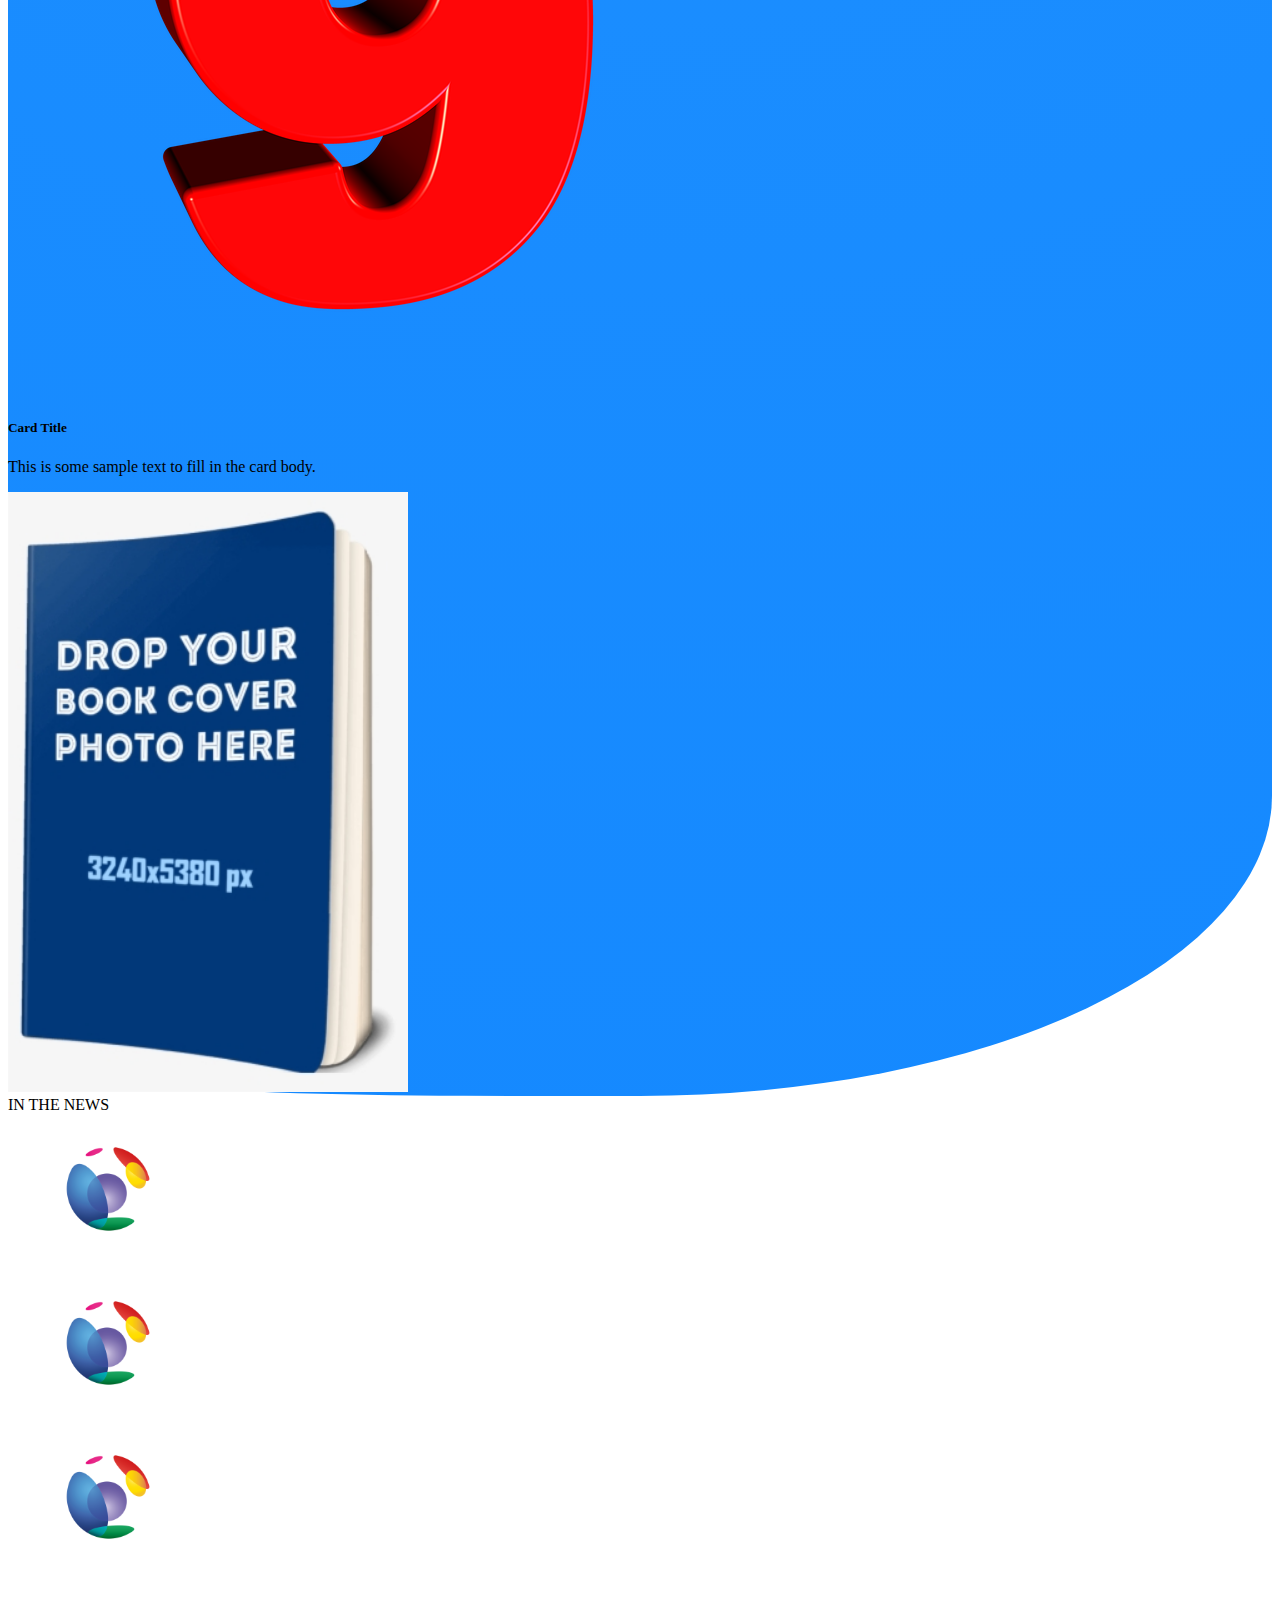
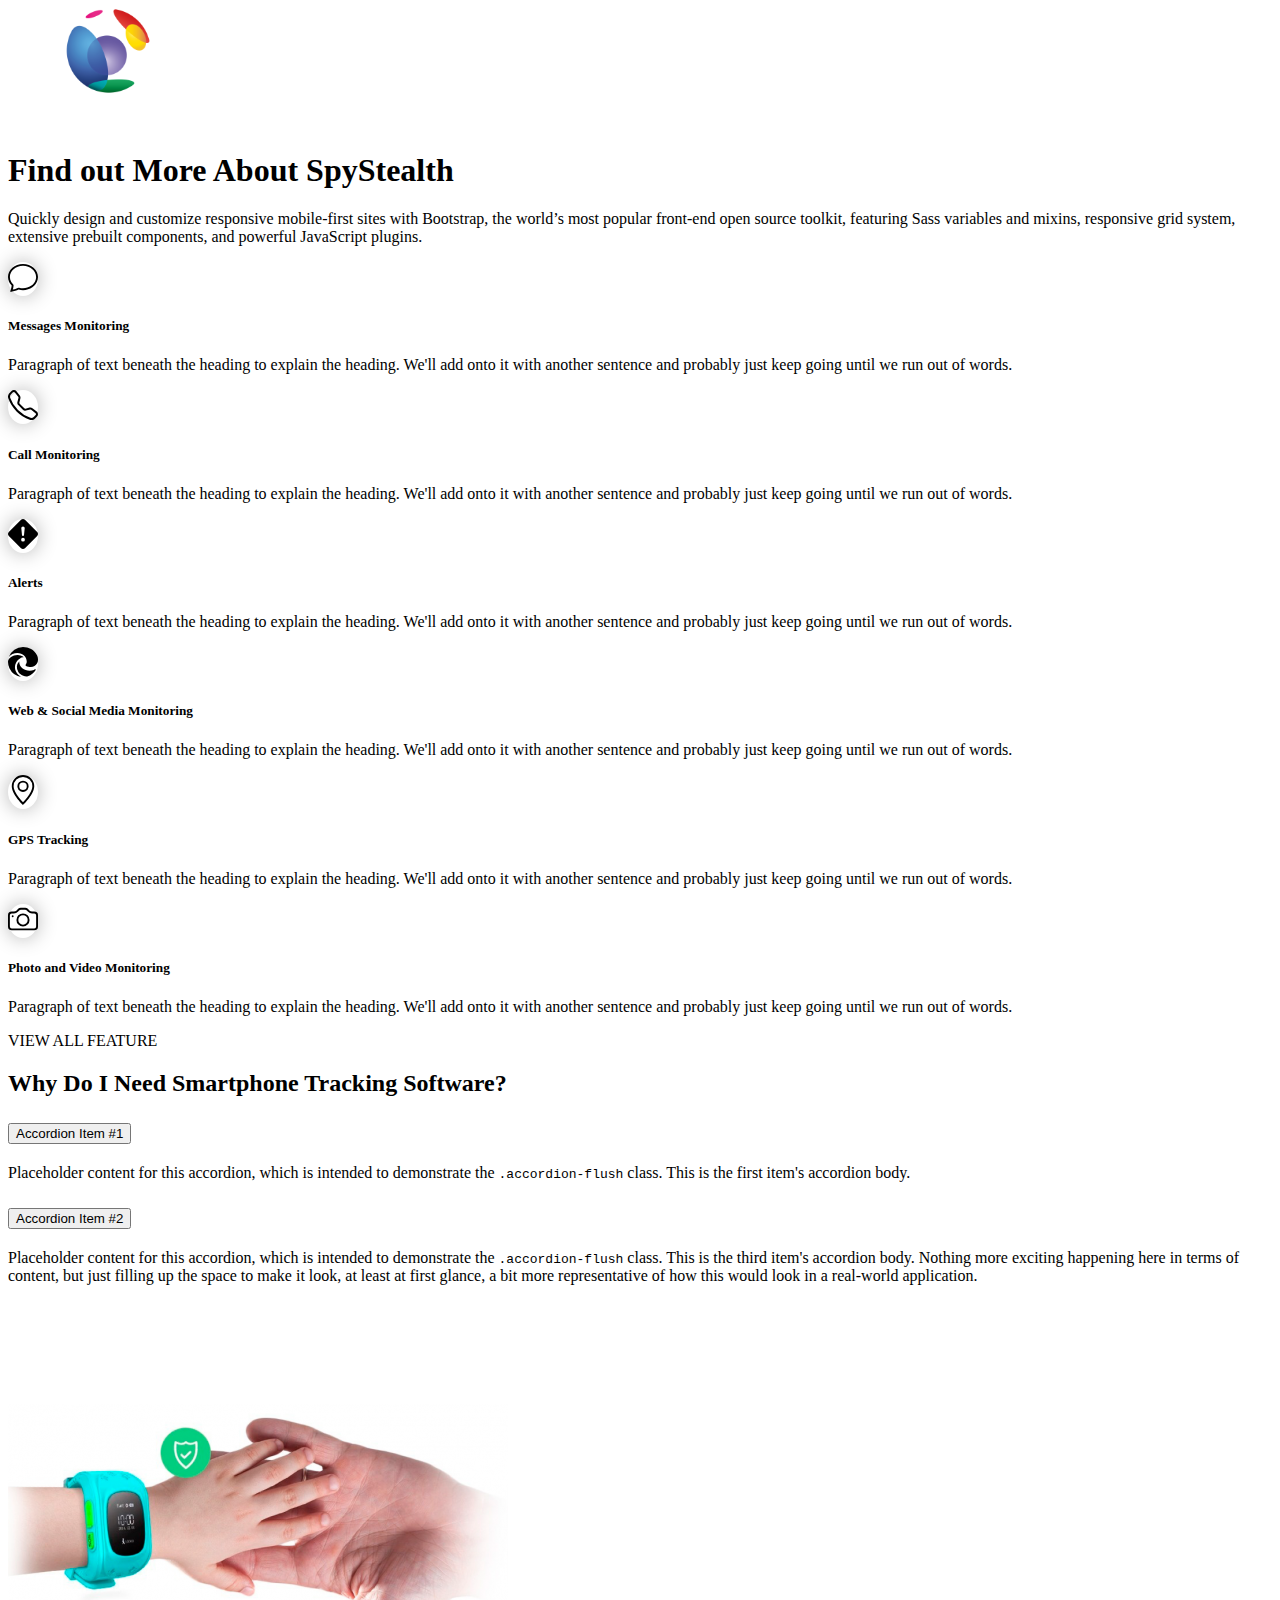
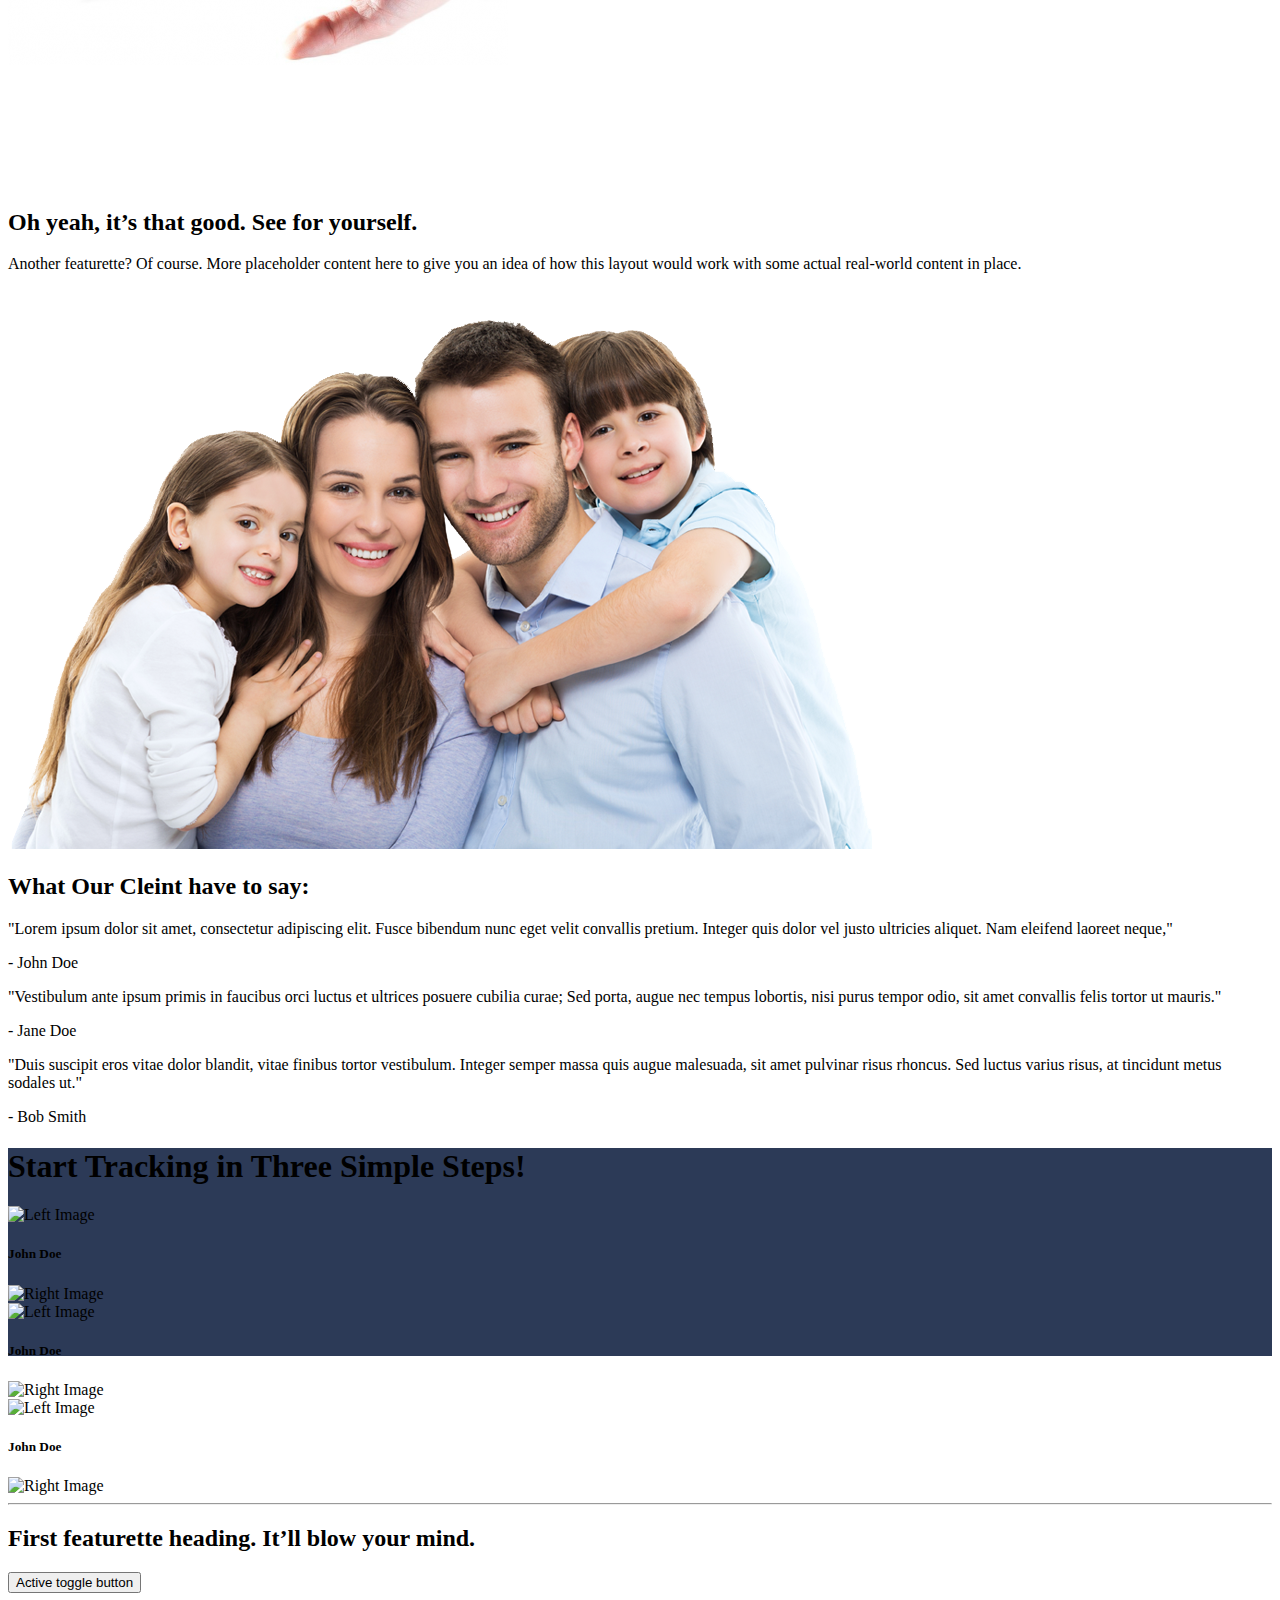
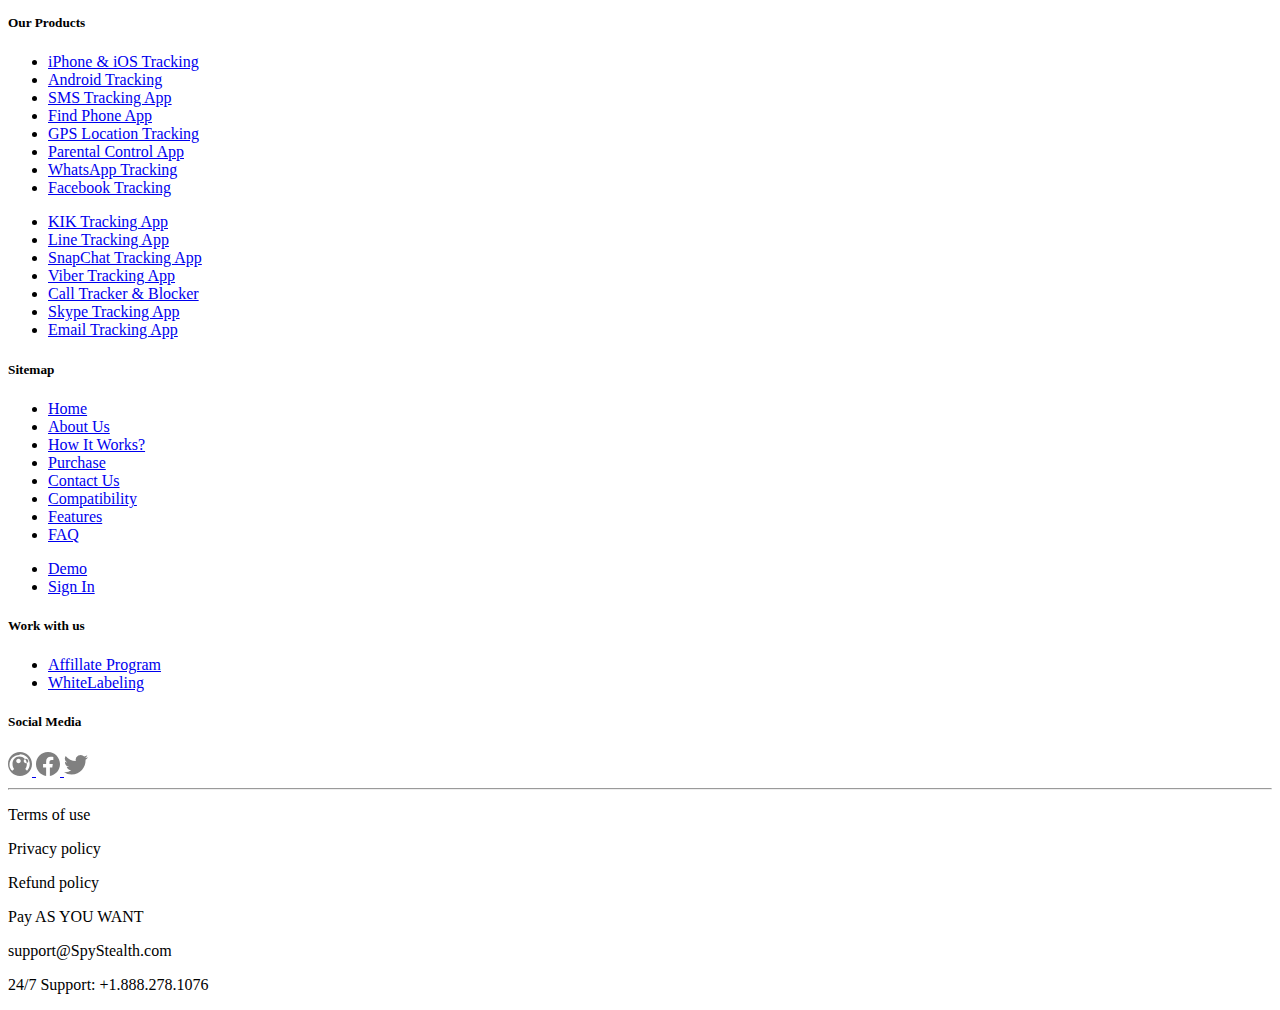
==== commit bcc67022: "done" ====
--- a/Index.html
+++ b/Index.html
@@ -487,8 +487,8 @@
 
     <!-- End Section 8 -->
 
- <!-- section 9 -->
-    <div class="row my-container p-5">
+     <!-- section 9 -->
+     <div class="row my-container p-5">
         <div class="container">
           <div class="row">
             <!-- Heading -->
@@ -566,7 +566,6 @@
         </div>
     </div>
     <!-- End Section 9 -->
-  
     <!-- section 10 -->
     <div class="container m-auto py-5 my-5">
         <hr class="featurette-divider">
@@ -737,4 +736,4 @@
 </script>
 </body>
 
-</html>
+</html>--- a/style.css
+++ b/style.css
@@ -36,4 +36,6 @@
   body{
     font-family: 'Times New Roman', Times, serif;
   }
-  +  .my-container {
+    background: linear-gradient(to top, #ffffff 40%, #2c3a57 40%);
+  }